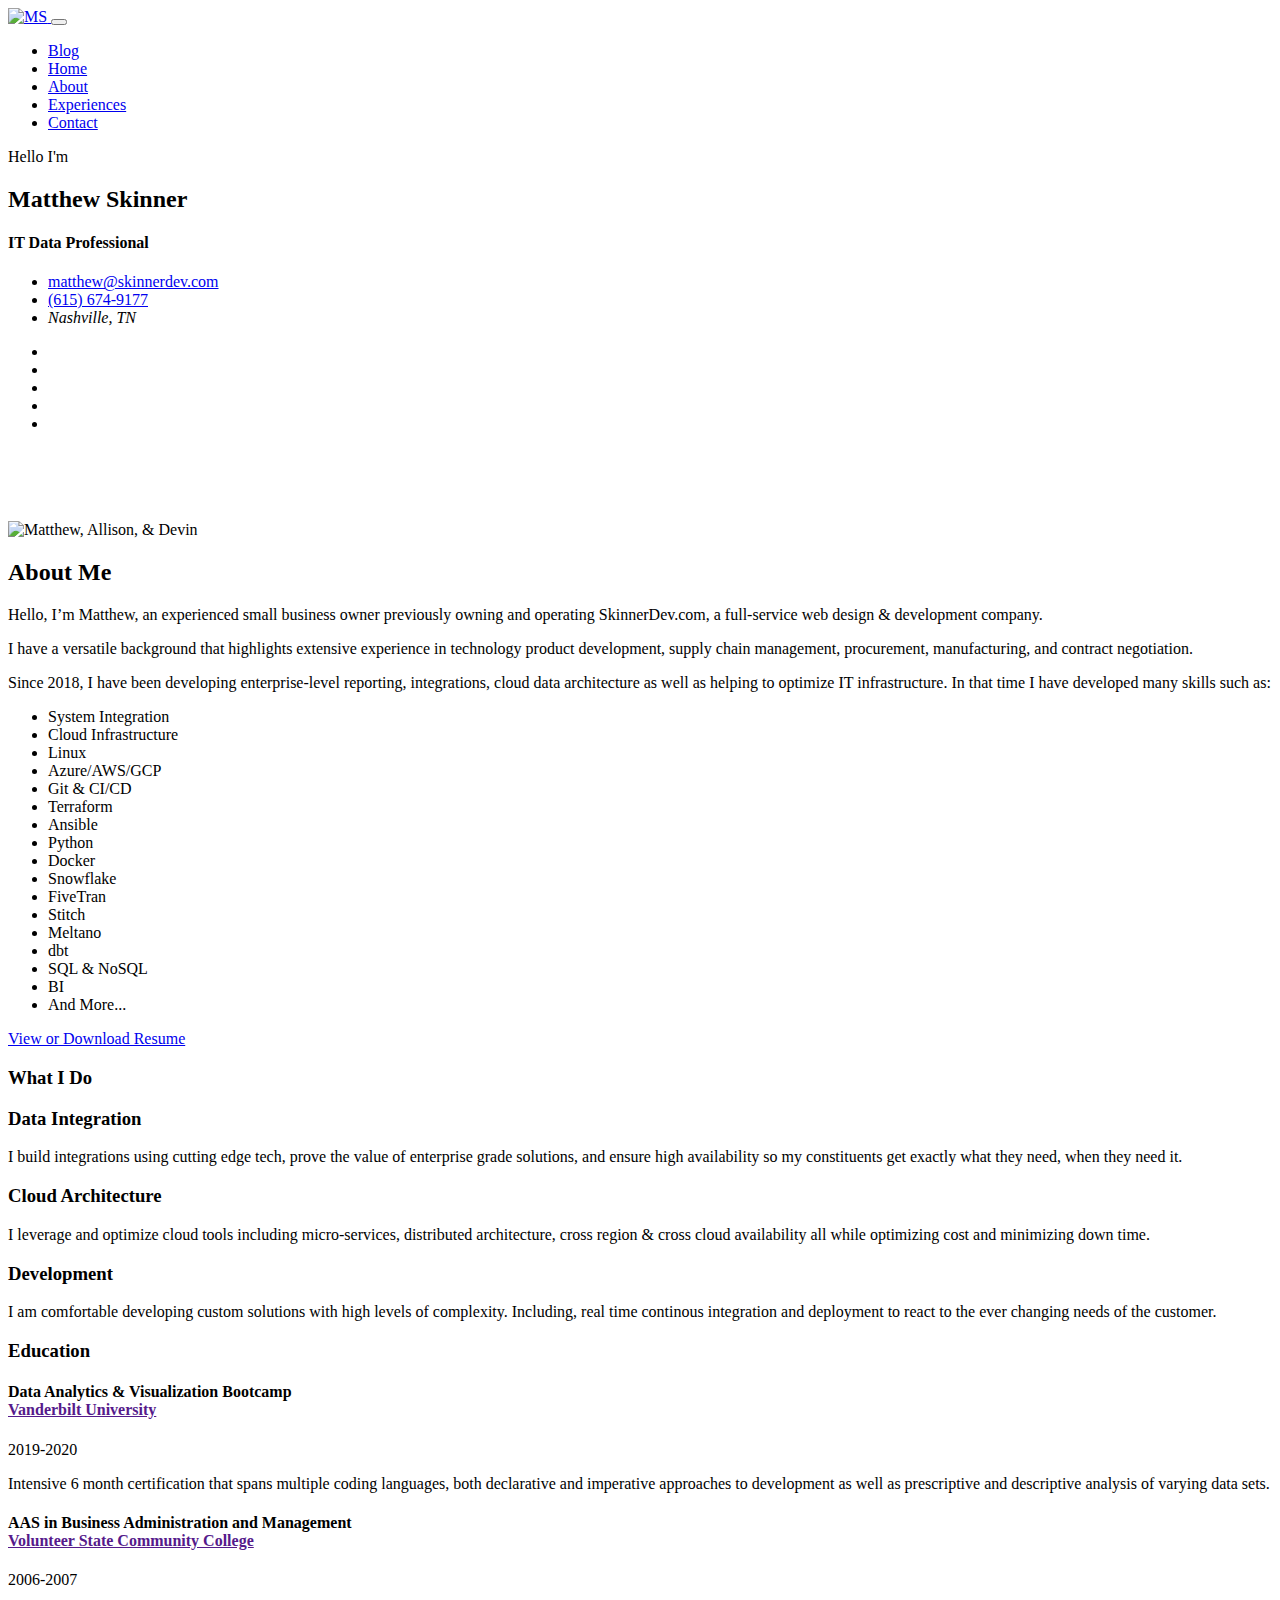
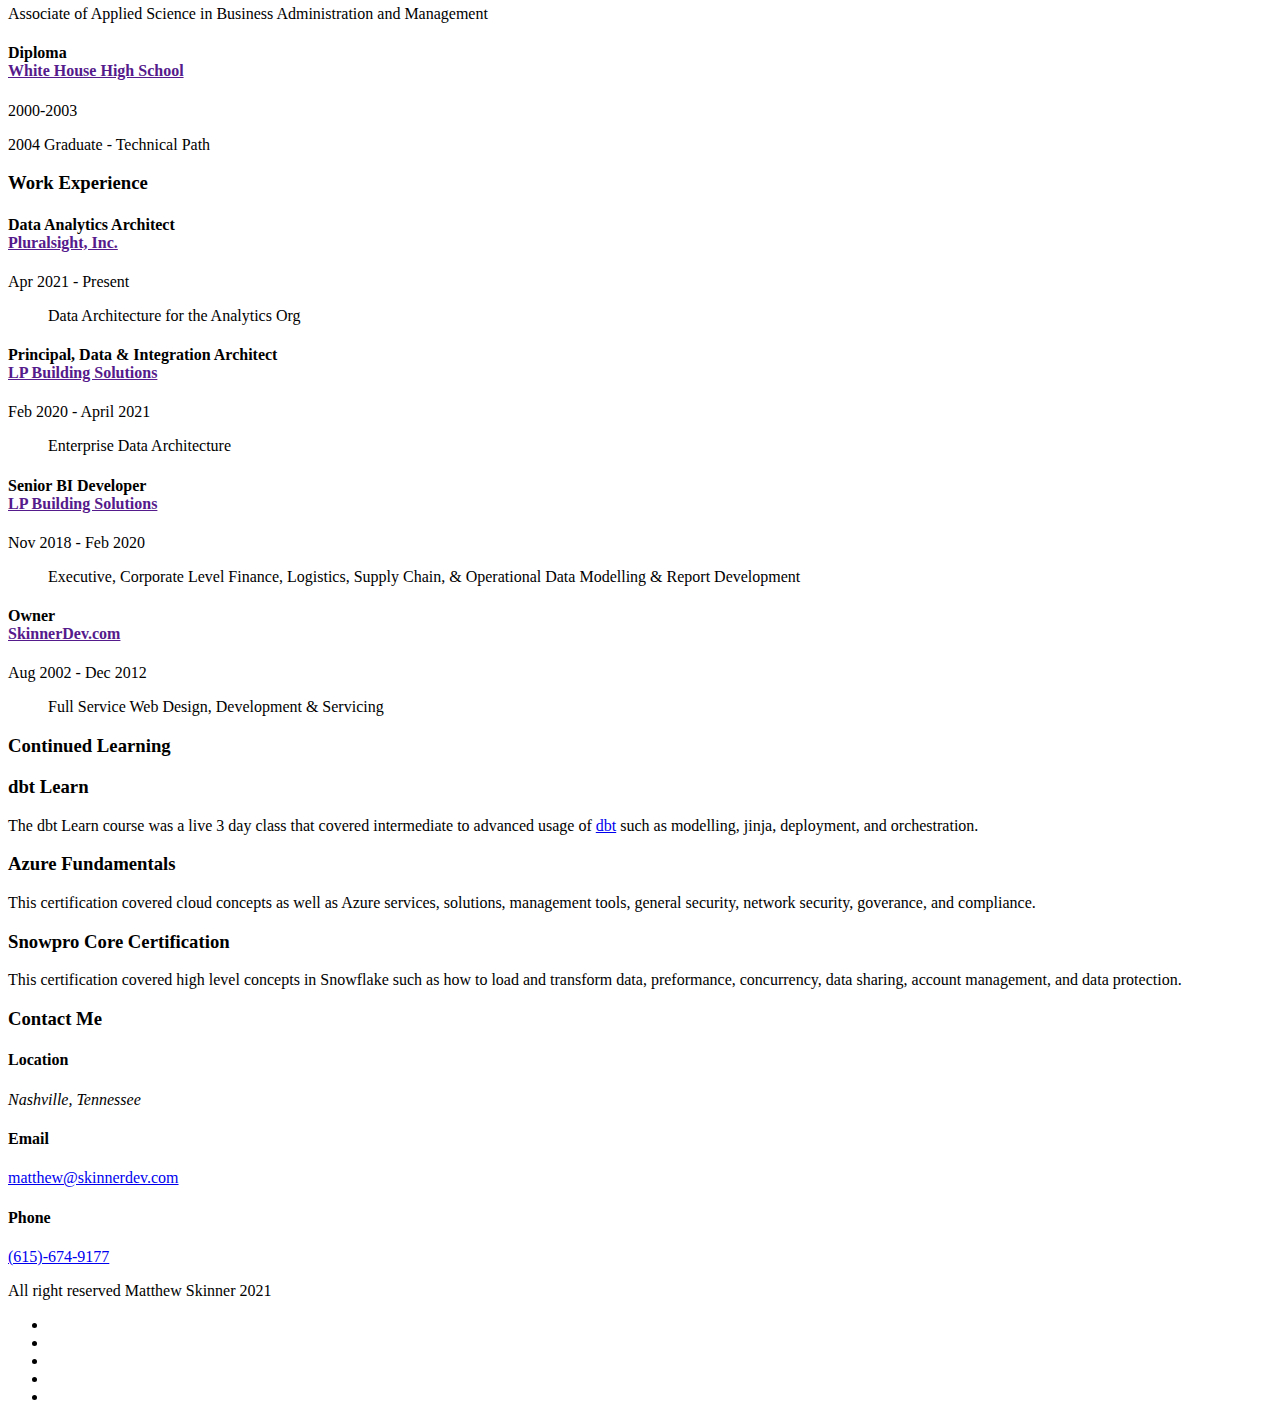
==== index.html @ 31c04289 "Update index.html" ====
<!doctype html>
<html lang="en">
    <head>
        <title>Matthew Skinner - IT Data Professional</title>
        <!-- Required meta tags -->
        <meta charset="utf-8">
        <meta http-equiv="X-UA-Compatible" content="IE=edge">
        <meta name="description" content="Matthew Skinner's Resume & Blog Site" />
        <meta name="keywords" content="data architect, data engineer, developer, python developer, cloud architect, cloud data architect, cv, online cv, resume, online resume, portfolio, professional, professional resume, cv, curriculum vitae, profession curriculum vitae" />
        <meta name="developer" content="Matthew Skinner">
        <meta name="viewport" content="width=device-width, initial-scale=1, shrink-to-fit=no">
        <!-- FAV AND ICONS   -->
        <link rel="shortcut icon" href="images/favicon.ico">
        <link rel="shortcut icon" href="images/apple-icon.png">
        <!-- Google Font-->
        <link href="https://fonts.googleapis.com/css?family=Roboto" rel="stylesheet">
        <!-- Font Awesome -->
        <link rel="stylesheet" href="icons/font-awesome-4.7.0/css/font-awesome.min.css">
        <!-- Bootstrap CSS -->
        <link rel="stylesheet" href="plugins/css/bootstrap.min.css">
        <!-- Animate CSS-->
        <link rel="stylesheet" href="plugins/css/animate.css">
        <!-- Owl Carousel CSS-->
        <link rel="stylesheet" href="plugins/css/owl.css">
        <!-- Fancybox-->
        <link rel="stylesheet" href="plugins/css/jquery.fancybox.min.css">
        <!-- Custom CSS-->
        <link rel="stylesheet" href="css/styles.css">
        <link rel="stylesheet" href="css/responsive.css">
        <!-- Colors -->
        <link rel="alternate stylesheet" href="css/colors/blue.css" title="blue">
        <link rel="stylesheet" href="css/colors/defauld.css" title="defauld">
        <link rel="alternate stylesheet" href="css/colors/green.css" title="green">
        <link rel="alternate stylesheet" href="css/colors/blue-munsell.css" title="blue-munsell">
        <link rel="alternate stylesheet" href="css/colors/orange.css" title="orange">
        <link rel="alternate stylesheet" href="css/colors/purple.css" title="purple">
        <link rel="alternate stylesheet" href="css/colors/slate.css" title="slate">
        <link rel="alternate stylesheet" href="css/colors/yellow.css" title="yellow">
        <!-- Global site tag (gtag.js) - Google Analytics -->
        <script async src="https://www.googletagmanager.com/gtag/js?id=G-ZDE6BPM6Y7"></script>
        <script>
        window.dataLayer = window.dataLayer || [];
        function gtag(){dataLayer.push(arguments);}
        gtag('js', new Date());

        gtag('config', 'G-ZDE6BPM6Y7');
        </script>
    </head>

    <body class="dark-vertion black-bg">
        <!-- Start Loader -->
        <div class="section-loader">
            <div class="loader">
                <div></div>
                <div></div> 
            </div>
        </div>
        <!-- End Loader -->

        <!--
        ===================
           NAVIGATION
        ===================
        -->
        <header class="black-bg mh-header mh-fixed-nav nav-scroll mh-xs-mobile-nav wow fadeInUp" id="mh-header">
            <div class="overlay"></div>
            <div class="container">
                <div class="row">
                    <nav class="navbar navbar-expand-lg mh-nav nav-btn">
                        <a class="navbar-brand" href="https://www.skinnerdev.com">
                            <img src="images/fedalon_logo.ico" alt="MS" class="img-fluid">
                        </a>
                        <button class="navbar-toggler" type="button" data-toggle="collapse" data-target="#navbarSupportedContent" aria-controls="navbarSupportedContent" aria-expanded="false" aria-label="Toggle navigation">
                            <span class="navbar-toggler-icon icon"></span>
                        </button>
                    
                        <div class="collapse navbar-collapse" id="navbarSupportedContent">
                            <ul class="navbar-nav mr-0 ml-auto">
                                <li class="nav-item">
                                    <a class="nav-link" href="https://skinnerdev.com/blog">Blog</a>
                                </li>
                                <li class="nav-item active">
                                    <a class="nav-link" href="#mh-home">Home</a>
                                </li>
                                <li class="nav-item">
                                    <a class="nav-link" href="#mh-about">About</a>
                                </li>                               
                                <li class="nav-item">
                                   <a class="nav-link" href="#mh-experience">Experiences</a>
                                </li>                                                          
                                <li class="nav-item">
                                   <a class="nav-link" href="#mh-contact">Contact</a>
                                </li>
                            </ul>
                        </div>
                    </nav>
                </div>
            </div>
        </header>
        
        <!--
        ===================
            HOME 
        ===================
        -->
        <section class="mh-home" id="mh-home">
            <div class="home-ovimg">
                <div class="container">
                    <div class="row xs-column-reverse section-separator vertical-middle-content home-padding">
                        <div class="col-sm-6">
                            <div class="mh-header-info">
                                <div class="mh-promo wow fadeInUp" data-wow-duration="0.8s" data-wow-delay="0.1s">
                                    <span>Hello I'm</span>
                                </div>
                                
                                <h2 class="wow fadeInUp" data-wow-duration="0.8s" data-wow-delay="0.2s">Matthew Skinner</h2>
                                <h4 class="wow fadeInUp" data-wow-duration="0.8s" data-wow-delay="0.3s">IT Data Professional</h4>
                                
                                <ul>
                                    <li class="wow fadeInUp" data-wow-duration="0.8s" data-wow-delay="0.4s"><i class="fa fa-envelope"></i><a href="mailto:matthew@skinnerdev.com">matthew@skinnerdev.com</a></li>
                                    <li class="wow fadeInUp" data-wow-duration="0.8s" data-wow-delay="0.5s"><i class="fa fa-phone"></i><a href="callto:6156749177">(615) 674-9177</a></li>
                                    <li class="wow fadeInUp" data-wow-duration="0.8s" data-wow-delay="0.6s"><i class="fa fa-map-marker"></i><address>Nashville, TN</address></li>
                                </ul>                                
                                <ul class="social-icon wow fadeInUp" data-wow-duration="0.8s" data-wow-delay="0.7s">
                                    <li><a href="mailto:matthew@skinnerdev.com" target="_blank"><i class="fa fa-envelope"></i></a></li>
                                    <li><a href="https://www.linkedin.com/in/skinner1985/" target="_blank"><i class="fa fa-linkedin"></i></a></li>
                                    <li><a href="https://github.com/skinnms" target="_blank"><i class="fa fa-github"></i></a></li>
                                    <li><a href="https://getdbt.slack.com/team/U0153PC22NP" target="_blank"><i class="fa fa-slack" aria-hidden="true"></i></a></li>
                                    <li><a href="https://github.com/skinnms/skinnerdev" target="_blank"><i class="fa fa-code"></i></a></li>
                                </ul>
                            </div>
                        </div>
                        <div class="col-sm-6">
                            <div class="hero-img wow fadeInUp" data-wow-duration="0.8s" data-wow-delay="0.6s">
                                <div class="img-border">
                                    <img src="images/hero.png" alt=""  class="img-fluid">
                                </div>
                            </div>
                        </div>
                    </div>
                </div>
            </div>
        </section>   
        
        <!--
        ==================
            ABOUT
        =================
        -->
        <section class="mh-about" id="mh-about">
            <div class="container">
                <div class="row section-separator">
                    <div class="col-sm-3 col-md-6">
                        <div class="mh-about-img shadow-2 wow fadeInUp" data-wow-duration="0.8s" data-wow-delay="0.4s">
                            <br><br><br>
                            <img src="images/ab-img.png" alt="Matthew, Allison, & Devin" class="img-fluid">
                        </div>
                    </div>
                    <div class="col-sm-12 col-md-6">
                        <div class="mh-about-inner">
                            <h2 class="wow fadeInUp" data-wow-duration="0.8s" data-wow-delay="0.1s">About Me</h2>
                            <p class="wow fadeInUp" data-wow-duration="0.8s" data-wow-delay="0.2s">Hello, I’m Matthew, 
                                an experienced small business owner previously owning and operating SkinnerDev.com, 
                                a full-service web design & development company.</p>
                            <p class="wow fadeInUp" data-wow-duration="0.8s" data-wow-delay="0.2s">I have a versatile 
                                background that highlights extensive experience in technology product development, supply 
                                chain management, procurement, manufacturing, and contract negotiation.</p>
                            <p class="wow fadeInUp" data-wow-duration="0.8s" data-wow-delay="0.2s">Since 2018, 
                                I have been developing enterprise-level reporting, integrations, cloud data architecture
                                as well as helping to optimize IT infrastructure. In that time I have 
                                developed many skills such as:</p>
                            <div class="mh-about-tag wow fadeInUp" data-wow-duration="0.8s" data-wow-delay="0.3s">
                                <ul>
                                    <li><span>System Integration</span></li>
                                    <li><span>Cloud Infrastructure</span></li>
                                    <li><span>Linux</span></li>
                                    <li><span>Azure/AWS/GCP</span></li>
                                    <li><span>Git & CI/CD</span></li>
                                    <li><span>Terraform</span></li>
                                    <li><span>Ansible</span></li>
                                    <li><span>Python</span></li>
                                    <li><span>Docker</span></li>
                                    <li><span>Snowflake</span></li>
                                    <li><span>FiveTran</span></li>
                                    <li><span>Stitch</span></li>
                                    <li><span>Meltano</span></li>
                                    <li><span>dbt</span></li>
                                    <li><span>SQL & NoSQL</span></li>
                                    <li><span>BI</span></li>
                                    <li><span>And More...</span></li>
                                </ul>
                            </div>
                            <a href="files/mss.pdf" target="_blank" class="btn btn-fill wow fadeInUp" data-wow-duration="0.8s" data-wow-delay="0.4s">View or Download Resume<i class="fa fa-download"></i></a>
                        </div>
                    </div>
                </div>
            </div>
        </section>
        
        <!--
        ===================
           What I Do
        ===================
        -->
        <section class="mh-service">
            <div class="container">
                <div class="row section-separator">
                    <div class="col-sm-12 text-center section-title wow fadeInUp" data-wow-duration="0.8s" data-wow-delay="0.2s">
                        <h3>What I Do</h3>
                    </div>
                    <div class="col-sm-4">
                        <div class="mh-service-item shadow-1 dark-bg wow fadeInUp" data-wow-duration="0.8s" data-wow-delay="0.3s">
                            <i class="fa fa-bullseye purple-color"></i>
                            <h3>Data Integration</h3>
                            <p>
                                I build integrations using cutting edge tech, 
                                prove the value of enterprise grade solutions, and ensure 
                                high availability so my constituents 
                                get exactly what they need, when they need it.
                            </p>
                        </div>
                    </div>
                    <div class="col-sm-4">
                        <div class="mh-service-item shadow-1 dark-bg wow fadeInUp" data-wow-duration="0.8s" data-wow-delay="0.7s">
                            <i class="fa fa-object-ungroup sky-color"></i>
                            <h3>Cloud Architecture</h3>
                            <p>
                                I leverage and optimize cloud tools including micro-services, 
                                distributed architecture, cross region & cross cloud availability
                                all while optimizing cost and minimizing down time.
                            </p>
                        </div>
                    </div>
                    <div class="col-sm-4">
                        <div class="mh-service-item shadow-1 dark-bg wow fadeInUp" data-wow-duration="0.8s" data-wow-delay="0.5s">
                            <i class="fa fa-code iron-color"></i>
                            <h3>Development</h3>
                            <p>
                                I am comfortable developing custom solutions with high levels of complexity. 
                                Including, real time continous integration and deployment to react to the 
                                ever changing needs of the customer.
                            </p>
                        </div>
                    </div>
                </div>
            </div>
        </section>
        
        <!--
        ===================
           EXPERIENCES
        ===================
        -->
        <section class="mh-experince" id="mh-experience">
            <div class="bolor-overlay">
                <div class="container">
                    <div class="row section-separator">
                        <div class="col-sm-12 col-md-6">
                            <div class="mh-education">
                                 <h3 class="wow fadeInUp" data-wow-duration="0.8s" data-wow-delay="0.2s">Education</h3>
                                <div class="mh-education-deatils">
                                    <!-- Education Institutes-->
                                    <div class="mh-education-item dark-bg wow fadeInUp" data-wow-duration="0.8s" data-wow-delay="0.3s">
                                        <h4>Data Analytics & Visualization Bootcamp<a href=""><br>Vanderbilt University</a></h4>
                                        <div class="mh-eduyear">2019-2020</div>
                                        <p>Intensive 6 month certification that spans multiple coding languages, both declarative and imperative approaches to development as well as prescriptive and descriptive analysis of varying data sets. </p>
                                    </div>                                
                                    <!-- Education Institutes-->
                                    <div class="mh-education-item dark-bg wow fadeInUp" data-wow-duration="0.8s" data-wow-delay="0.5s">
                                        <h4>AAS in Business Administration and Management<a href=""><br>Volunteer State Community College</a></h4>
                                        <div class="mh-eduyear">2006-2007</div>
                                        <p>Associate of Applied Science in Business Administration and Management</p>
                                    </div>                                
                                    <!-- Education Institutes-->
                                    <div class="mh-education-item dark-bg wow fadeInUp" data-wow-duration="0.8s" data-wow-delay="0.6s">
                                        <h4>Diploma<a href=""><br>White House High School</a></h4>
                                        <div class="mh-eduyear">2000-2003</div>
                                        <p>2004 Graduate - Technical Path</p>
                                    </div>
                                </div>
                            </div>
                        </div>
                        <div class="col-sm-12 col-md-6">
                            <div class="mh-work">
                                 <h3>Work Experience</h3>
                                <div class="mh-experience-deatils">
                                    <!-- Employer-->
                                    <div class="mh-work-item dark-bg wow fadeInUp" data-wow-duration="0.8s" data-wow-delay="0.4s">
                                        <h4>Data Analytics Architect<a href=""><br>Pluralsight, Inc.</a></h4>
                                        <div class="mh-eduyear">Apr 2021 - Present</div>
                                        <ul class="work-responsibility">
                                            <p>Data Architecture for the Analytics Org</p>
                                        </ul>
                                    </div>    
                                    <!-- Employer-->
                                    <div class="mh-work-item dark-bg wow fadeInUp" data-wow-duration="0.8s" data-wow-delay="0.4s">
                                        <h4>Principal, Data & Integration Architect<a href=""><br>LP Building Solutions</a></h4>
                                        <div class="mh-eduyear">Feb 2020 - April 2021</div>
                                        <ul class="work-responsibility">
                                            <p>Enterprise Data Architecture</p>
                                        </ul>
                                    </div>                                
                                    <!-- Employer-->
                                    <div class="mh-work-item dark-bg wow fadeInUp" data-wow-duration="0.8s" data-wow-delay="0.6s">
                                        <h4>Senior BI Developer <a href=""><br>LP Building Solutions</a></h4>
                                        <div class="mh-eduyear">Nov 2018 - Feb 2020</div>
                                        <ul class="work-responsibility">
                                            <p>Executive, Corporate Level Finance, Logistics, Supply Chain, & Operational Data Modelling & Report Development</p>
                                        </ul>
                                    </div>                                
                                    <!-- Employer-->
                                    <div class="mh-work-item dark-bg wow fadeInUp" data-wow-duration="0.8s" data-wow-delay="0.7s">
                                        <h4>Owner <a href=""><br>SkinnerDev.com</a></h4>
                                        <div class="mh-eduyear">Aug 2002 - Dec 2012</div>
                                        <ul class="work-responsibility">
                                            <p>Full Service Web Design, Development & Servicing</p>
                                        </ul>
                                    </div>
                                </div>
                            </div>
                        </div>
                    </div>
                </div>
            </div>
        </section>


        <!--
        ===================
           SERVICE
        ===================
        -->
        <section class="mh-service">
            <div class="container">
                <div class="row section-separator">
                    <div class="col-sm-12 text-center section-title wow fadeInUp" data-wow-duration="0.8s" data-wow-delay="0.2s">
                        <h3>Continued Learning</h3>
                    </div>
                    <div class="col-sm-4">
                        <div class="mh-service-item shadow-1 dark-bg wow fadeInUp" data-wow-duration="0.8s" data-wow-delay="0.3s">
                            <h3>dbt Learn</h3>
                            <p>
                                The dbt Learn course was a live 3 day class that covered intermediate to advanced usage of <a href="https://docs.getdbt.com/">dbt</a>
                                such as modelling, jinja, deployment, and orchestration.
                            </p>
                        </div>
                    </div>
                    <div class="col-sm-4">
                        <div class="mh-service-item shadow-1 dark-bg wow fadeInUp" data-wow-duration="0.8s" data-wow-delay="0.7s">
                            <h3>Azure Fundamentals</h3>
                            <p>
                                This certification covered cloud concepts as well as Azure services, solutions, management tools,
                                general security, network security, goverance, and compliance.
                            </p>
                        </div>
                    </div>
                    <div class="col-sm-4">
                        <div class="mh-service-item shadow-1 dark-bg wow fadeInUp" data-wow-duration="0.8s" data-wow-delay="0.5s">
                            <h3>Snowpro Core Certification</h3>
                            <p>
                                This certification covered high level concepts in Snowflake such as how to load and transform data, 
                                preformance, concurrency, data sharing, account management, and data protection. 
                            </p>
                        </div>
                </div>
            </div>
        </section>


        <!--
        ===================
            BLOG
        ===================
        -->
        <!--
        <section class="mh-blog" id="mh-blog">
            <div class="container">
                <div class="row section-separator">
                    <div class="col-sm-12 section-title wow fadeInUp" data-wow-duration="0.8s" data-wow-delay="0.2s">
                        <h3>Featured Posts</h3>
                    </div>
                    <div class="col-sm-12 col-md-4">
                            <div class="mh-blog-item dark-bg wow fadeInUp" data-wow-duration="0.8s" data-wow-delay="0.3s">
                            <img src="images/b-3.png" alt="" class="img-fluid">
                            <div class="blog-inner">
                                <h2><a href="blog-single.html">Building a Persistent Data Pipeline</a></h2>
                                <div class="mh-blog-post-info">
                                    <ul>
                                        <li><strong>Posted On</strong><a href="">01/19/21</a></li>
                                    </ul>
                                </div>
                                <p>Let's start creating a data product instead of a data warehouse.</p>
                                <a href="blog-single.html">Read More</a>
                            </div>
                        </div>
                    </div>
                    <div class="col-sm-12 col-md-4">
                        <div class="mh-blog-item dark-bg wow fadeInUp" data-wow-duration="0.8s" data-wow-delay="0.5s">
                            <img src="images/b-2.png" alt="" class="img-fluid">
                            <div class="blog-inner">
                                <h2><a href="blog-single.html">Proportion are what’s really needed</a></h2>
                                <div class="mh-blog-post-info">
                                    <ul>
                                        <li><strong>Posted On</strong><a href="">24.11.19</a></li>
                                    </ul>
                                </div>
                                <p>It is a long established fact that a reader will be distracted by the readable content of a page when looking at its layout</p>
                                <a href="blog-single.html">Read More</a>
                            </div>
                        </div>
                    </div>
                    <div class="col-sm-12 col-md-4">
                        <div class="mh-blog-item dark-bg wow fadeInUp" data-wow-duration="0.8s" data-wow-delay="0.7s">
                            <img src="images/b-1.png" alt="" class="img-fluid">
                            <div class="blog-inner">
                                <h2><a href="blog-single.html">Mounts of paper work to remember the way</a></h2>
                                <div class="mh-blog-post-info">
                                    <ul>
                                        <li><strong>Posted On</strong><a href="">24.11.19</a></li>
                                    </ul>
                                </div>
                                <p>It is a long established fact that a reader will be distracted by the readable content of a page when looking at its layout</p>
                                <a href="blog-single.html">Read More</a>
                            </div>
                        </div>
                    </div>
                </div>
            </div>
        </section>
    -->
        
        <!--
        ===================
           FOOTER 1
        ===================
        -->
        <footer class="mh-footer" id="mh-contact">
            <div class="map-image image-bg">
                <div class="container">
                    <div class="row section-separator">
                        <div class="col-sm-12 section-title wow fadeInUp" data-wow-duration="0.8s" data-wow-delay="0.2s">
                            <h3>Contact Me</h3>
                        </div>
                        <div class="col-sm-12 mh-footer-address">
                            <div class="row">
                                <div class="col-sm-12 col-md-4">
                                    <div class="mh-address-footer-item dark-bg shadow-1 wow fadeInUp" data-wow-duration="0.8s" data-wow-delay="0.3s">
                                        <div class="each-icon">
                                            <i class="fa fa-location-arrow"></i>
                                        </div>
                                        <div class="each-info">
                                            <h4>Location</h4>
                                            <address>
                                                Nashville, Tennessee
                                            </address>
                                        </div>
                                    </div>
                                </div>
                                <div class="col-sm-12 col-md-4">
                                    <div class="mh-address-footer-item dark-bg shadow-1 wow fadeInUp" data-wow-duration="0.8s" data-wow-delay="0.5s">
                                        <div class="each-icon">
                                            <i class="fa fa-envelope-o"></i>
                                        </div>
                                        <div class="each-info">
                                            <h4>Email</h4>
                                            <a href="mailto:matthew@skinnerdev.com">matthew@skinnerdev.com</a><br>
                                        </div>
                                    </div>
                                </div>
                                <div class="col-sm-12 col-md-4">
                                    <div class="mh-address-footer-item dark-bg shadow-1 wow fadeInUp" data-wow-duration="0.8s" data-wow-delay="0.7s">
                                        <div class="each-icon">
                                            <i class="fa fa-phone"></i>
                                        </div>
                                        <div class="each-info">
                                            <h4>Phone</h4>
                                            <a href="callto:(880)-8976-987">(615)-674-9177</a>
                                        </div>
                                    </div>
                                </div>
                            </div>
                        </div>
                        <div class="col-sm-12 mh-copyright wow fadeInUp" data-wow-duration="0.8s" data-wow-delay="0.3s">
                            <div class="row">
                                <div class="col-sm-6">
                                    <div class="text-left text-xs-center">
                                        <p>All right reserved Matthew Skinner 2021</p>
                                    </div>
                                </div>
                                <div class="col-sm-6">
                                    <ul class="social-icon">
                                        <li><a href="mailto:matthew@skinnerdev.com"><i class="fa fa-envelope"></i></a></li>
                                        <li><a href="https://www.linkedin.com/in/skinner1985/" target="_blank"><i class="fa fa-linkedin"></i></a></li>
                                        <li><a href="https://github.com/skinnms" target="_blank"><i class="fa fa-github"></i></a></li>
                                        <li><a href="https://getdbt.slack.com/team/U0153PC22NP" target="_blank"><i class="fa fa-slack" aria-hidden="true"></i></a></li>
                                        <li><a href="https://github.com/skinnms/skinnerdev" target="_blank"><i class="fa fa-code"></i></a></li>
                                    </ul>
                                </div>
                            </div>
                        </div>
                    </div>
                </div>
            </div>
        </footer>     

    <!--
    ==============
    * JS Files *
    ==============
    -->
    
    <!-- jQuery first, then Popper.js, then Bootstrap JS -->
    
    <!-- jQuery -->
    <script src="plugins/js/jquery.min.js"></script>
    <!-- popper -->
    <script src="plugins/js/popper.min.js"></script>
    <!-- bootstrap -->
    <script src="plugins/js/bootstrap.min.js"></script>
    <!-- owl carousel -->
    <script src="plugins/js/owl.carousel.js"></script>
    <!-- validator -->
    <script src="plugins/js/validator.min.js"></script>
    <!-- wow -->
    <script src="plugins/js/wow.min.js"></script>
    <!-- mixin js-->
    <script src="plugins/js/jquery.mixitup.min.js"></script>
    <!-- circle progress-->
    <script src="plugins/js/circle-progress.js"></script>
    <!-- jquery nav -->
    <script src="plugins/js/jquery.nav.js"></script>
    <!-- Fancybox js-->
    <script src="plugins/js/jquery.fancybox.min.js"></script>
    <!-- isotope js-->
    <script src="plugins/js/isotope.pkgd.js"></script>
    <script src="plugins/js/packery-mode.pkgd.js"></script>
    <!-- Map api -->
    <script src="https://maps.googleapis.com/maps/api/js?key=AIzaSyBXz5Q819kct1oL6J2HmXh2MOqREycO0J4"></script>
    <!-- Custom Scripts-->
    <script src="js/map-init.js"></script>
    <script src="js/custom-scripts.js"></script>
</body>
</html>
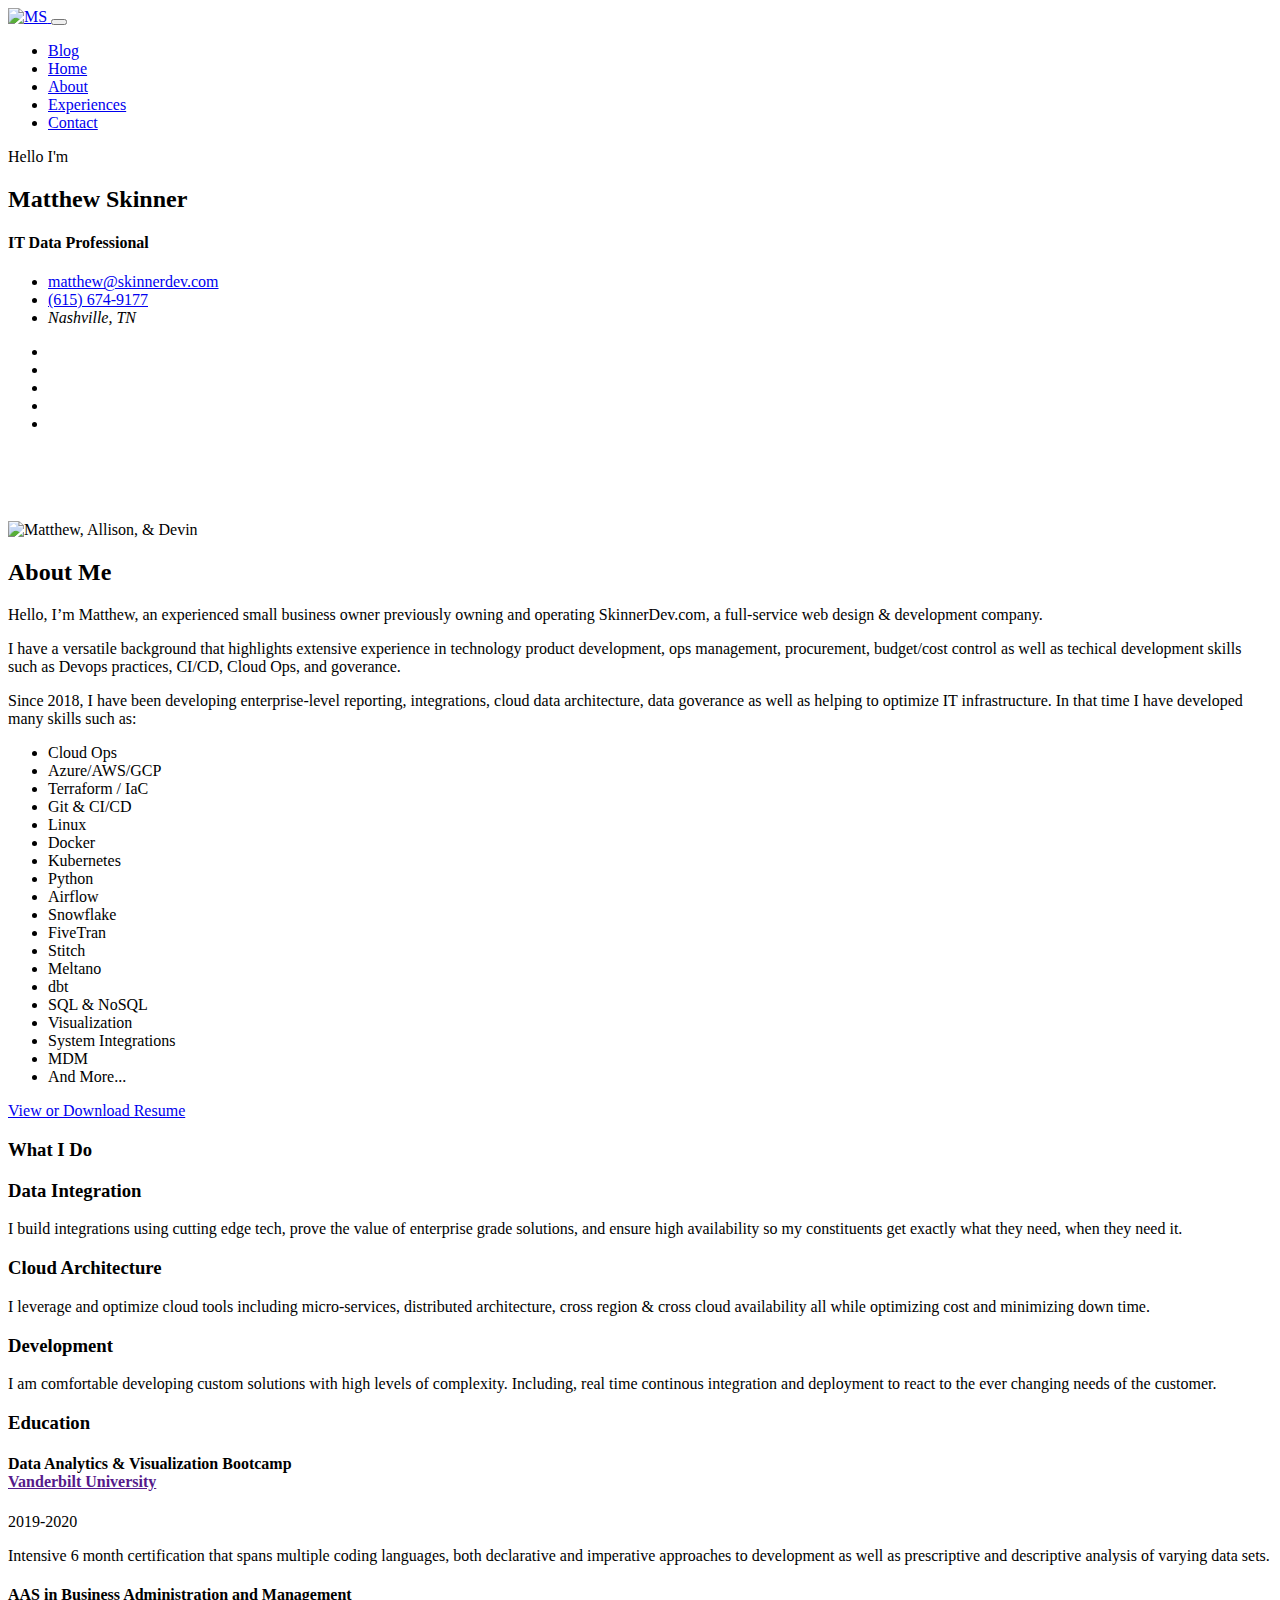
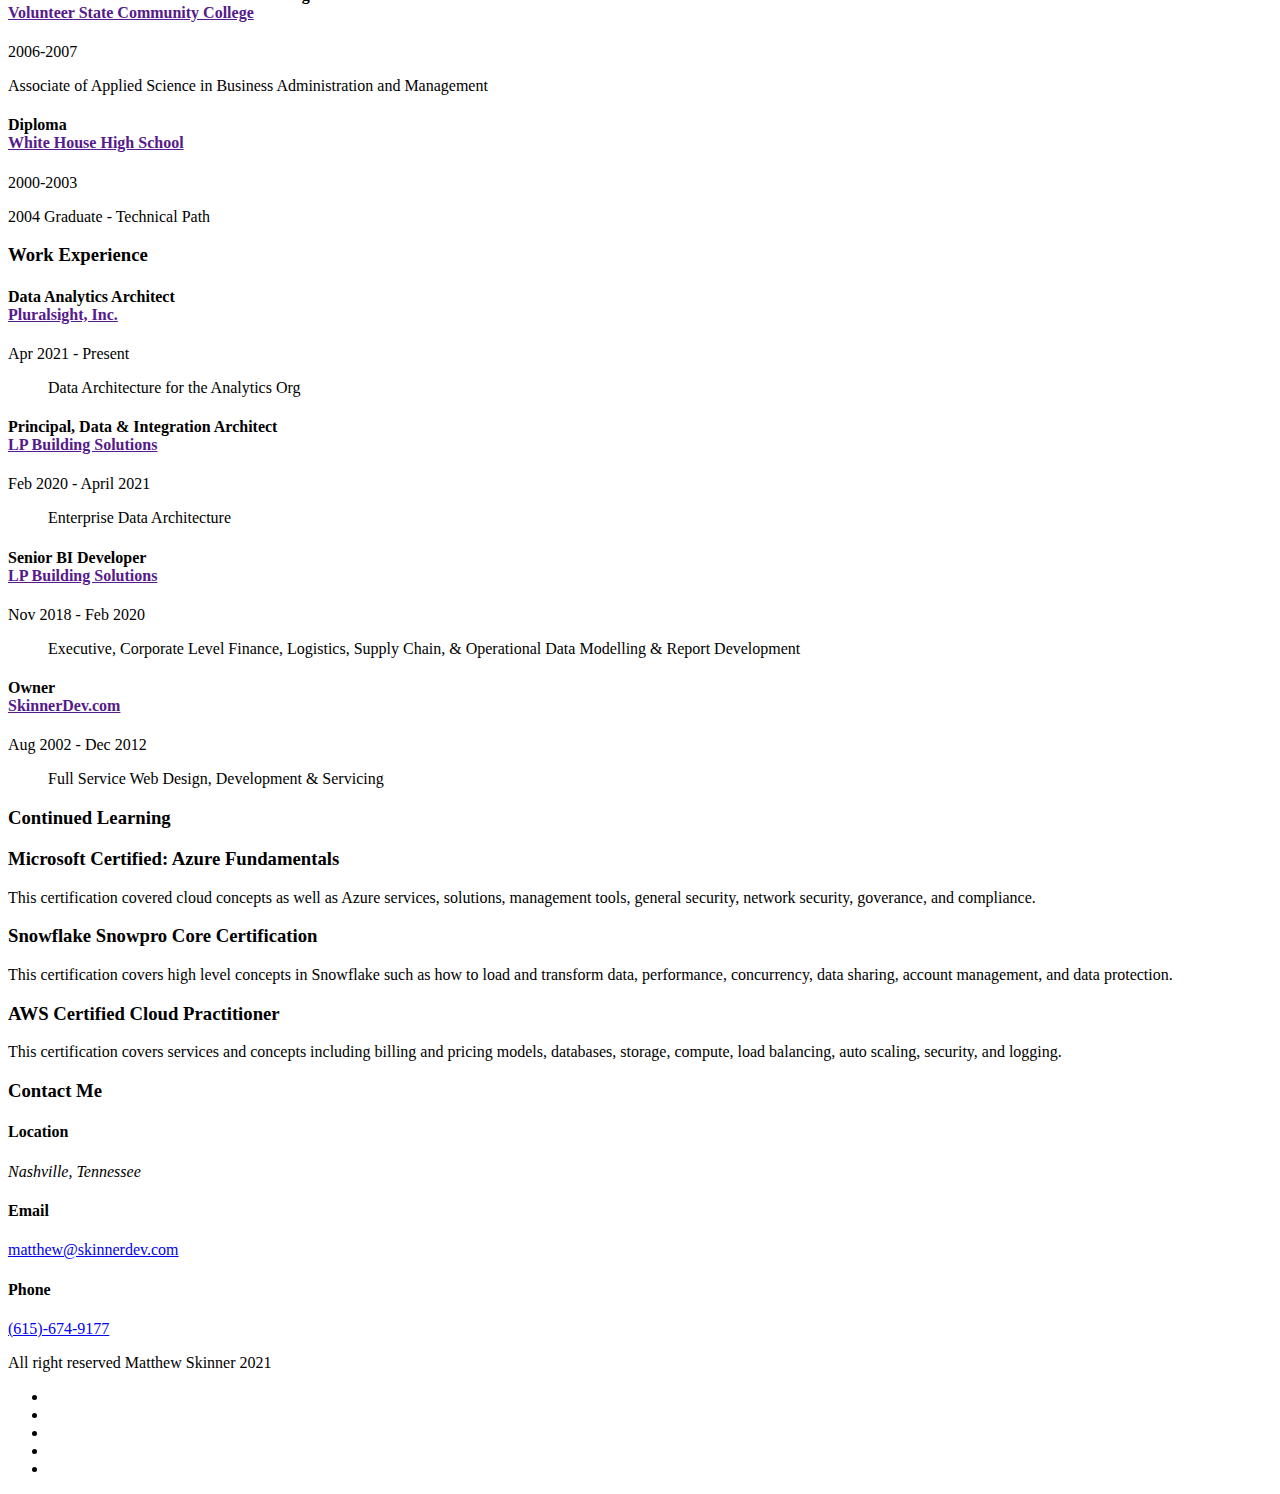
==== commit f48fb281: "updating resume and certs" ====
--- a/index.html
+++ b/index.html
@@ -163,30 +163,33 @@
                                 an experienced small business owner previously owning and operating SkinnerDev.com, 
                                 a full-service web design & development company.</p>
                             <p class="wow fadeInUp" data-wow-duration="0.8s" data-wow-delay="0.2s">I have a versatile 
-                                background that highlights extensive experience in technology product development, supply 
-                                chain management, procurement, manufacturing, and contract negotiation.</p>
+                                background that highlights extensive experience in technology product development, ops management, 
+                                procurement, budget/cost control as well as techical development skills such as Devops practices, 
+                                CI/CD, Cloud Ops, and goverance.</p>
                             <p class="wow fadeInUp" data-wow-duration="0.8s" data-wow-delay="0.2s">Since 2018, 
-                                I have been developing enterprise-level reporting, integrations, cloud data architecture
-                                as well as helping to optimize IT infrastructure. In that time I have 
+                                I have been developing enterprise-level reporting, integrations, cloud data architecture,
+                                data goverance as well as helping to optimize IT infrastructure. In that time I have 
                                 developed many skills such as:</p>
                             <div class="mh-about-tag wow fadeInUp" data-wow-duration="0.8s" data-wow-delay="0.3s">
                                 <ul>
-                                    <li><span>System Integration</span></li>
-                                    <li><span>Cloud Infrastructure</span></li>
+                                    <li><span>Cloud Ops</span></li>
+                                    <li><span>Azure/AWS/GCP</span></li>
+                                    <li><span>Terraform / IaC</span></li>
+                                    <li><span>Git & CI/CD</span></li>
                                     <li><span>Linux</span></li>
-                                    <li><span>Azure/AWS/GCP</span></li>
-                                    <li><span>Git & CI/CD</span></li>
-                                    <li><span>Terraform</span></li>
-                                    <li><span>Ansible</span></li>
+                                    <li><span>Docker</span></li>
+                                    <li><span>Kubernetes</span></li>
                                     <li><span>Python</span></li>
-                                    <li><span>Docker</span></li>
+                                    <li><span>Airflow</span></li>
                                     <li><span>Snowflake</span></li>
                                     <li><span>FiveTran</span></li>
                                     <li><span>Stitch</span></li>
                                     <li><span>Meltano</span></li>
                                     <li><span>dbt</span></li>
                                     <li><span>SQL & NoSQL</span></li>
-                                    <li><span>BI</span></li>
+                                    <li><span>Visualization</span></li>
+                                    <li><span>System Integrations</span></li>
+                                    <li><span>MDM</span></li>
                                     <li><span>And More...</span></li>
                                 </ul>
                             </div>
@@ -337,17 +340,8 @@
                         <h3>Continued Learning</h3>
                     </div>
                     <div class="col-sm-4">
-                        <div class="mh-service-item shadow-1 dark-bg wow fadeInUp" data-wow-duration="0.8s" data-wow-delay="0.3s">
-                            <h3>dbt Learn</h3>
-                            <p>
-                                The dbt Learn course was a live 3 day class that covered intermediate to advanced usage of <a href="https://docs.getdbt.com/">dbt</a>
-                                such as modelling, jinja, deployment, and orchestration.
-                            </p>
-                        </div>
-                    </div>
-                    <div class="col-sm-4">
                         <div class="mh-service-item shadow-1 dark-bg wow fadeInUp" data-wow-duration="0.8s" data-wow-delay="0.7s">
-                            <h3>Azure Fundamentals</h3>
+                            <h3>Microsoft Certified: Azure Fundamentals</h3>
                             <p>
                                 This certification covered cloud concepts as well as Azure services, solutions, management tools,
                                 general security, network security, goverance, and compliance.
@@ -356,78 +350,25 @@
                     </div>
                     <div class="col-sm-4">
                         <div class="mh-service-item shadow-1 dark-bg wow fadeInUp" data-wow-duration="0.8s" data-wow-delay="0.5s">
-                            <h3>Snowpro Core Certification</h3>
-                            <p>
-                                This certification covered high level concepts in Snowflake such as how to load and transform data, 
-                                preformance, concurrency, data sharing, account management, and data protection. 
-                            </p>
-                        </div>
-                </div>
+                            <h3>Snowflake Snowpro Core Certification</h3>
+                            <p>
+                                This certification covers high level concepts in Snowflake such as how to load and transform data, 
+                                performance, concurrency, data sharing, account management, and data protection.
+                            </p>
+                        </div>
+                    </div>
+                    <div class="col-sm-4">
+                        <div class="mh-service-item shadow-1 dark-bg wow fadeInUp" data-wow-duration="0.8s" data-wow-delay="0.3s">
+                            <h3>AWS Certified Cloud Practitioner</h3>
+                            <p>
+                                This certification covers services and concepts including billing and pricing models, databases, storage, compute,
+                                load balancing, auto scaling, security, and logging.
+                            </p>
+                        </div>
+                    </div>
             </div>
         </section>
 
-
-        <!--
-        ===================
-            BLOG
-        ===================
-        -->
-        <!--
-        <section class="mh-blog" id="mh-blog">
-            <div class="container">
-                <div class="row section-separator">
-                    <div class="col-sm-12 section-title wow fadeInUp" data-wow-duration="0.8s" data-wow-delay="0.2s">
-                        <h3>Featured Posts</h3>
-                    </div>
-                    <div class="col-sm-12 col-md-4">
-                            <div class="mh-blog-item dark-bg wow fadeInUp" data-wow-duration="0.8s" data-wow-delay="0.3s">
-                            <img src="images/b-3.png" alt="" class="img-fluid">
-                            <div class="blog-inner">
-                                <h2><a href="blog-single.html">Building a Persistent Data Pipeline</a></h2>
-                                <div class="mh-blog-post-info">
-                                    <ul>
-                                        <li><strong>Posted On</strong><a href="">01/19/21</a></li>
-                                    </ul>
-                                </div>
-                                <p>Let's start creating a data product instead of a data warehouse.</p>
-                                <a href="blog-single.html">Read More</a>
-                            </div>
-                        </div>
-                    </div>
-                    <div class="col-sm-12 col-md-4">
-                        <div class="mh-blog-item dark-bg wow fadeInUp" data-wow-duration="0.8s" data-wow-delay="0.5s">
-                            <img src="images/b-2.png" alt="" class="img-fluid">
-                            <div class="blog-inner">
-                                <h2><a href="blog-single.html">Proportion are what’s really needed</a></h2>
-                                <div class="mh-blog-post-info">
-                                    <ul>
-                                        <li><strong>Posted On</strong><a href="">24.11.19</a></li>
-                                    </ul>
-                                </div>
-                                <p>It is a long established fact that a reader will be distracted by the readable content of a page when looking at its layout</p>
-                                <a href="blog-single.html">Read More</a>
-                            </div>
-                        </div>
-                    </div>
-                    <div class="col-sm-12 col-md-4">
-                        <div class="mh-blog-item dark-bg wow fadeInUp" data-wow-duration="0.8s" data-wow-delay="0.7s">
-                            <img src="images/b-1.png" alt="" class="img-fluid">
-                            <div class="blog-inner">
-                                <h2><a href="blog-single.html">Mounts of paper work to remember the way</a></h2>
-                                <div class="mh-blog-post-info">
-                                    <ul>
-                                        <li><strong>Posted On</strong><a href="">24.11.19</a></li>
-                                    </ul>
-                                </div>
-                                <p>It is a long established fact that a reader will be distracted by the readable content of a page when looking at its layout</p>
-                                <a href="blog-single.html">Read More</a>
-                            </div>
-                        </div>
-                    </div>
-                </div>
-            </div>
-        </section>
-    -->
         
         <!--
         ===================
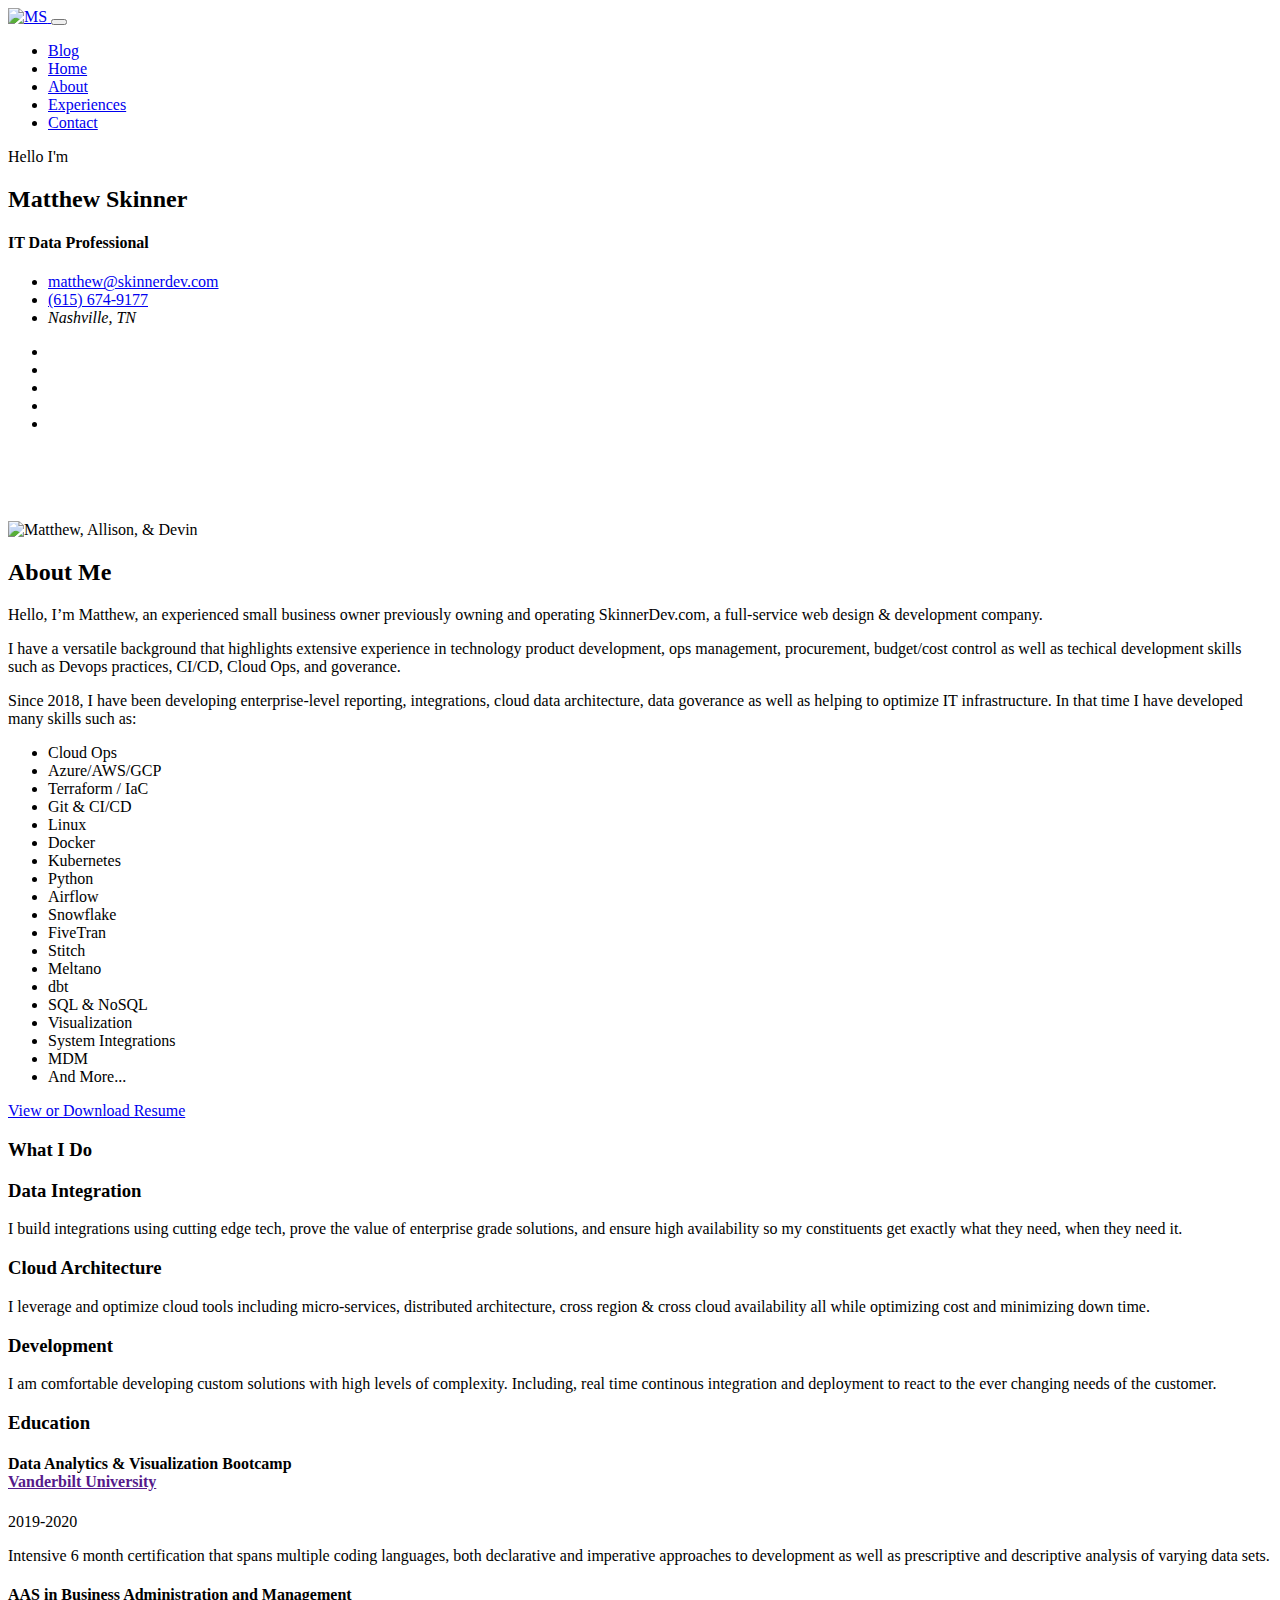
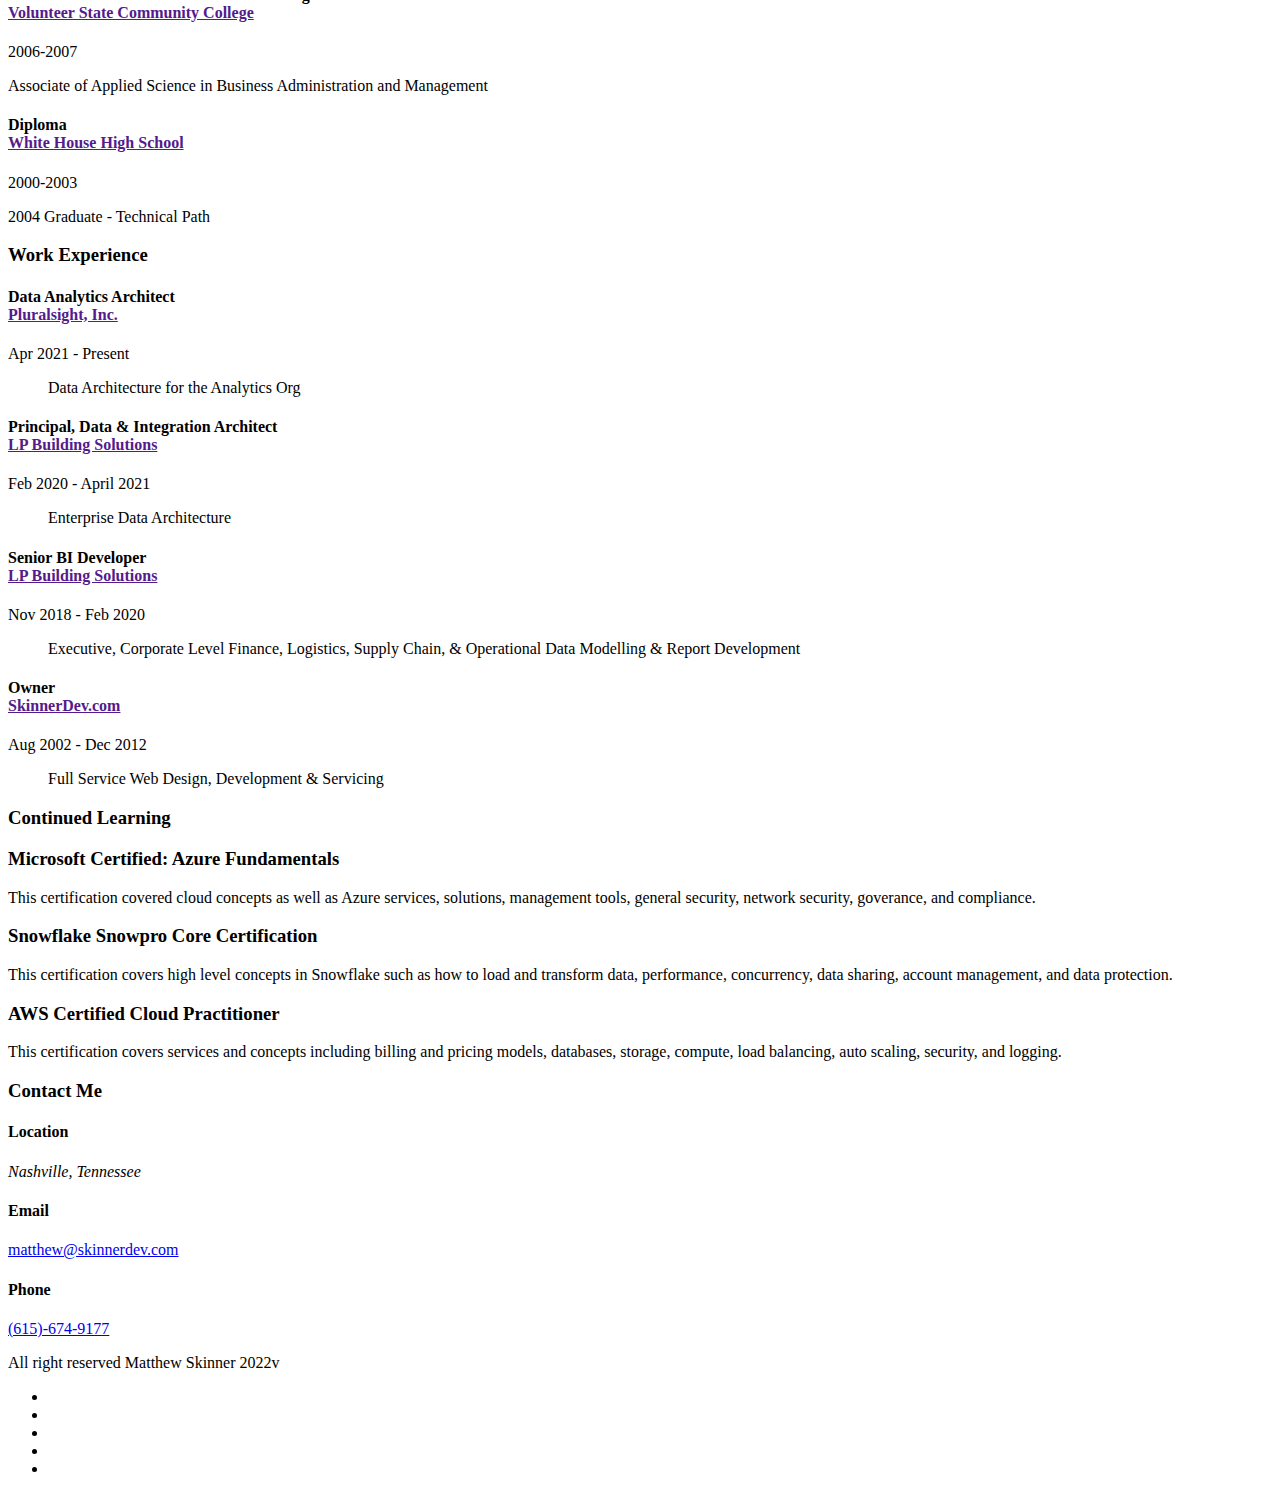
==== commit c6525298: "updating copyright" ====
--- a/index.html
+++ b/index.html
@@ -425,7 +425,7 @@
                             <div class="row">
                                 <div class="col-sm-6">
                                     <div class="text-left text-xs-center">
-                                        <p>All right reserved Matthew Skinner 2021</p>
+                                        <p>All right reserved Matthew Skinner 2022v</p>
                                     </div>
                                 </div>
                                 <div class="col-sm-6">
@@ -442,8 +442,7 @@
                     </div>
                 </div>
             </div>
-        </footer>     
-
+        </footer>
     <!--
     ==============
     * JS Files *
@@ -475,8 +474,6 @@
     <!-- isotope js-->
     <script src="plugins/js/isotope.pkgd.js"></script>
     <script src="plugins/js/packery-mode.pkgd.js"></script>
-    <!-- Map api -->
-    <script src="https://maps.googleapis.com/maps/api/js?key=AIzaSyBXz5Q819kct1oL6J2HmXh2MOqREycO0J4"></script>
     <!-- Custom Scripts-->
     <script src="js/map-init.js"></script>
     <script src="js/custom-scripts.js"></script>
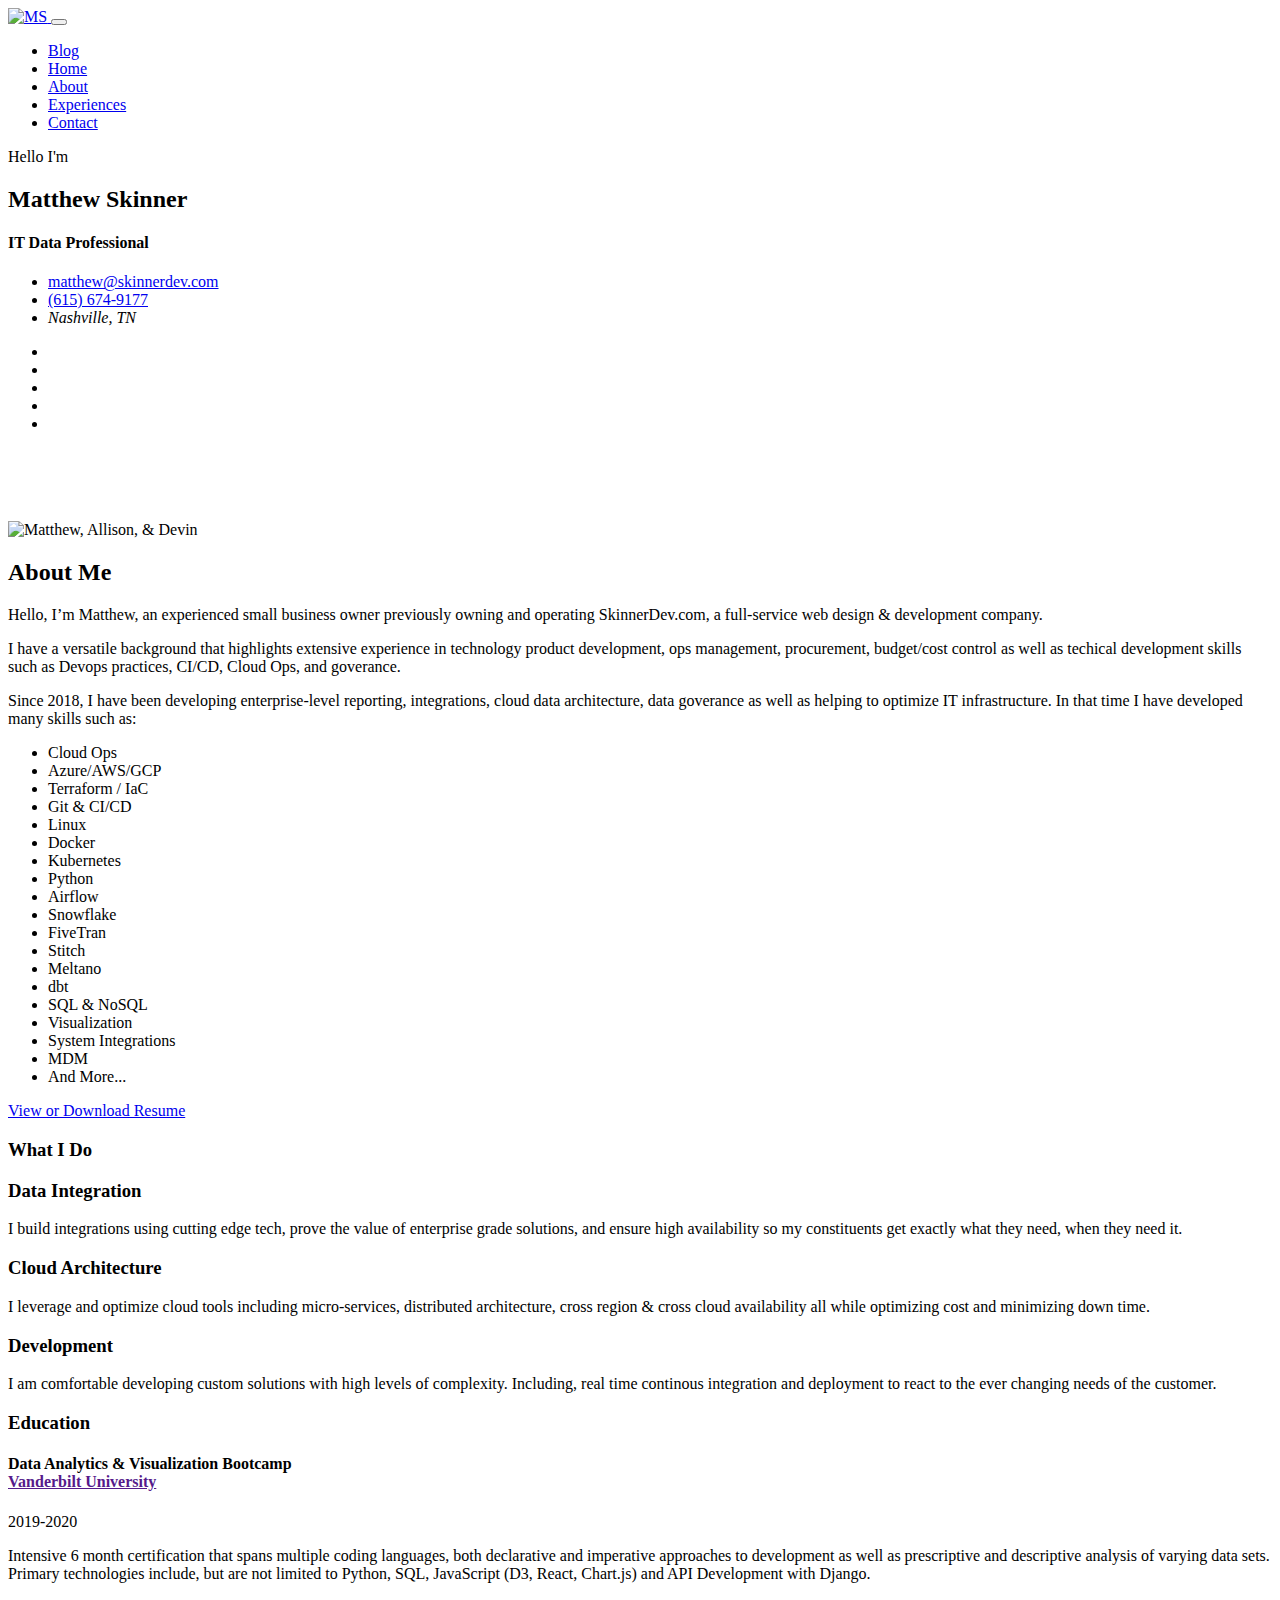
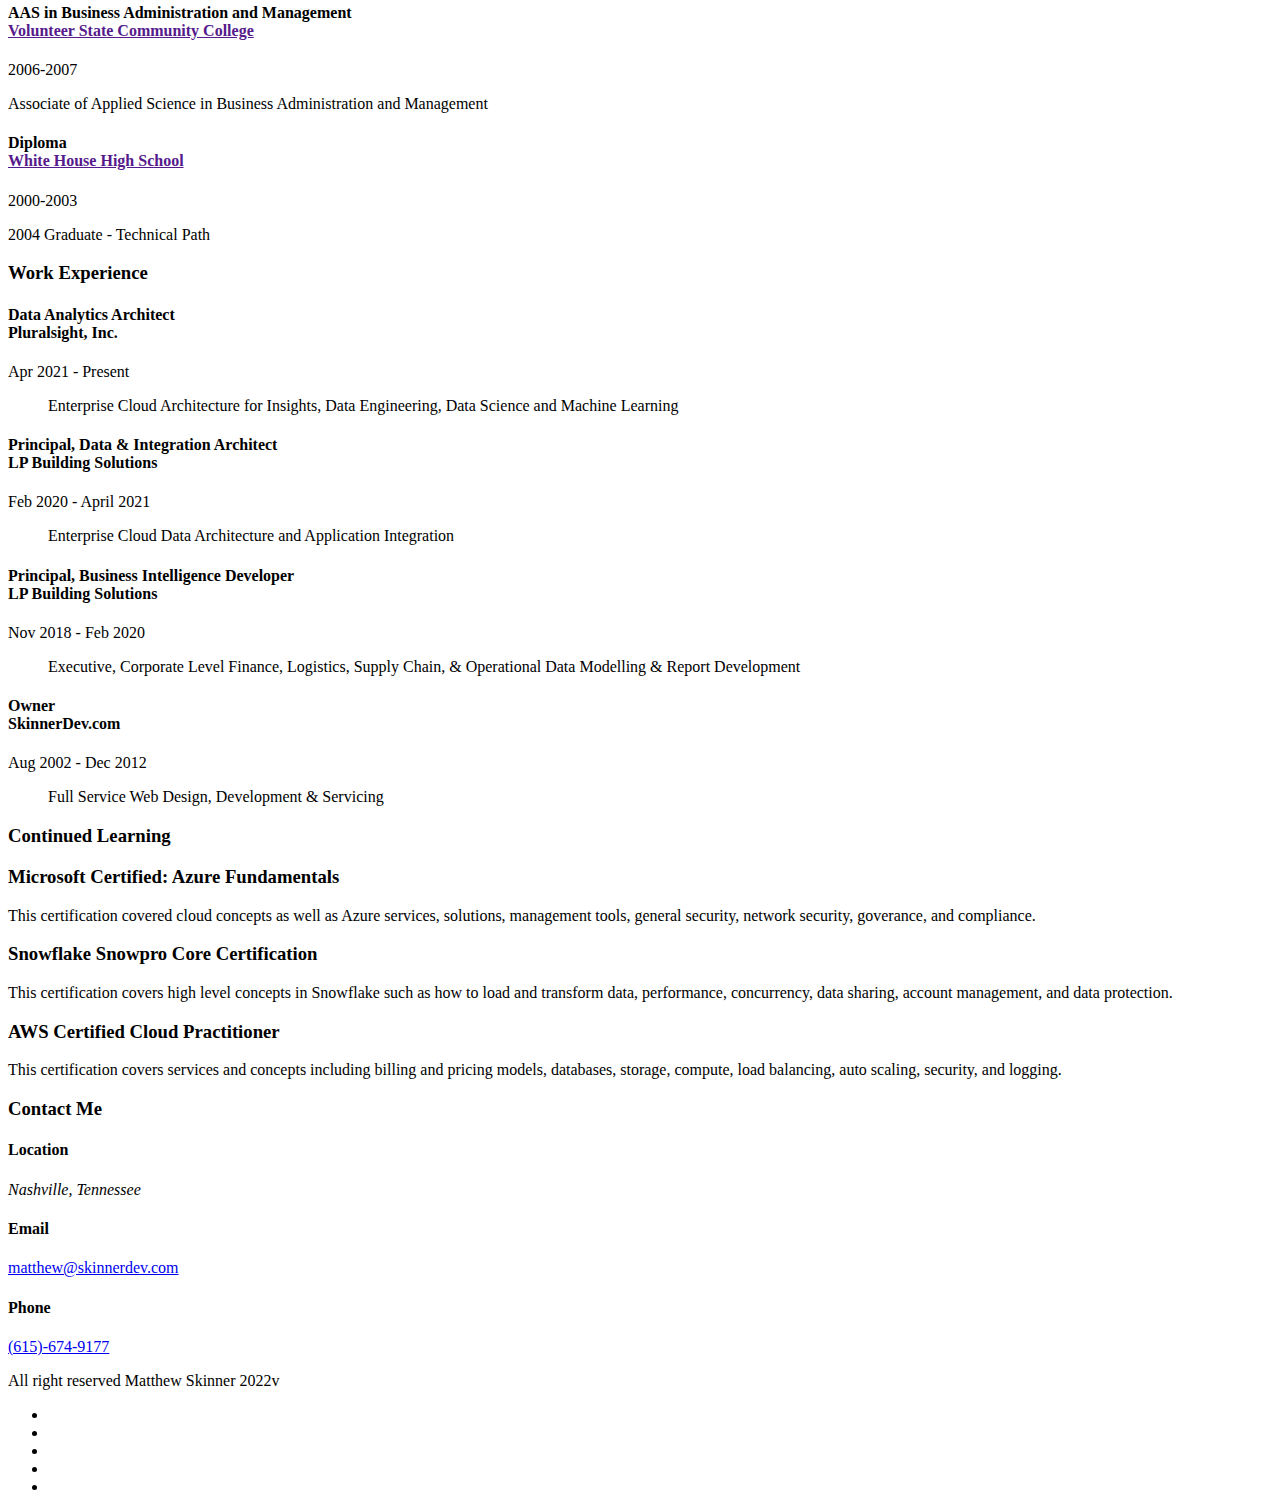
==== commit b73d8478: "updating links and files" ====
--- a/index.html
+++ b/index.html
@@ -266,7 +266,9 @@
                                     <div class="mh-education-item dark-bg wow fadeInUp" data-wow-duration="0.8s" data-wow-delay="0.3s">
                                         <h4>Data Analytics & Visualization Bootcamp<a href=""><br>Vanderbilt University</a></h4>
                                         <div class="mh-eduyear">2019-2020</div>
-                                        <p>Intensive 6 month certification that spans multiple coding languages, both declarative and imperative approaches to development as well as prescriptive and descriptive analysis of varying data sets. </p>
+                                        <p>Intensive 6 month certification that spans multiple coding languages, both declarative and 
+                                            imperative approaches to development as well as prescriptive and descriptive analysis of varying data sets. 
+                                            Primary technologies include, but are not limited to Python, SQL, JavaScript (D3, React, Chart.js) and API Development with Django.</p>
                                     </div>                                
                                     <!-- Education Institutes-->
                                     <div class="mh-education-item dark-bg wow fadeInUp" data-wow-duration="0.8s" data-wow-delay="0.5s">
@@ -289,23 +291,23 @@
                                 <div class="mh-experience-deatils">
                                     <!-- Employer-->
                                     <div class="mh-work-item dark-bg wow fadeInUp" data-wow-duration="0.8s" data-wow-delay="0.4s">
-                                        <h4>Data Analytics Architect<a href=""><br>Pluralsight, Inc.</a></h4>
+                                        <h4>Data Analytics Architect<br><div class="mh-eduyear">Pluralsight, Inc.</div></h4>
                                         <div class="mh-eduyear">Apr 2021 - Present</div>
                                         <ul class="work-responsibility">
-                                            <p>Data Architecture for the Analytics Org</p>
+                                            <p>Enterprise Cloud Architecture for Insights, Data Engineering, Data Science and Machine Learning</p>
                                         </ul>
                                     </div>    
                                     <!-- Employer-->
                                     <div class="mh-work-item dark-bg wow fadeInUp" data-wow-duration="0.8s" data-wow-delay="0.4s">
-                                        <h4>Principal, Data & Integration Architect<a href=""><br>LP Building Solutions</a></h4>
+                                        <h4>Principal, Data & Integration Architect<br><div class="mh-eduyear">LP Building Solutions</div></h4>
                                         <div class="mh-eduyear">Feb 2020 - April 2021</div>
                                         <ul class="work-responsibility">
-                                            <p>Enterprise Data Architecture</p>
+                                            <p>Enterprise Cloud Data Architecture and Application Integration</p>
                                         </ul>
                                     </div>                                
                                     <!-- Employer-->
                                     <div class="mh-work-item dark-bg wow fadeInUp" data-wow-duration="0.8s" data-wow-delay="0.6s">
-                                        <h4>Senior BI Developer <a href=""><br>LP Building Solutions</a></h4>
+                                        <h4>Principal, Business Intelligence Developer<br><div class="mh-eduyear">LP Building Solutions</div></h4>
                                         <div class="mh-eduyear">Nov 2018 - Feb 2020</div>
                                         <ul class="work-responsibility">
                                             <p>Executive, Corporate Level Finance, Logistics, Supply Chain, & Operational Data Modelling & Report Development</p>
@@ -313,7 +315,7 @@
                                     </div>                                
                                     <!-- Employer-->
                                     <div class="mh-work-item dark-bg wow fadeInUp" data-wow-duration="0.8s" data-wow-delay="0.7s">
-                                        <h4>Owner <a href=""><br>SkinnerDev.com</a></h4>
+                                        <h4>Owner<br><div class="mh-eduyear">SkinnerDev.com</div></h4>
                                         <div class="mh-eduyear">Aug 2002 - Dec 2012</div>
                                         <ul class="work-responsibility">
                                             <p>Full Service Web Design, Development & Servicing</p>
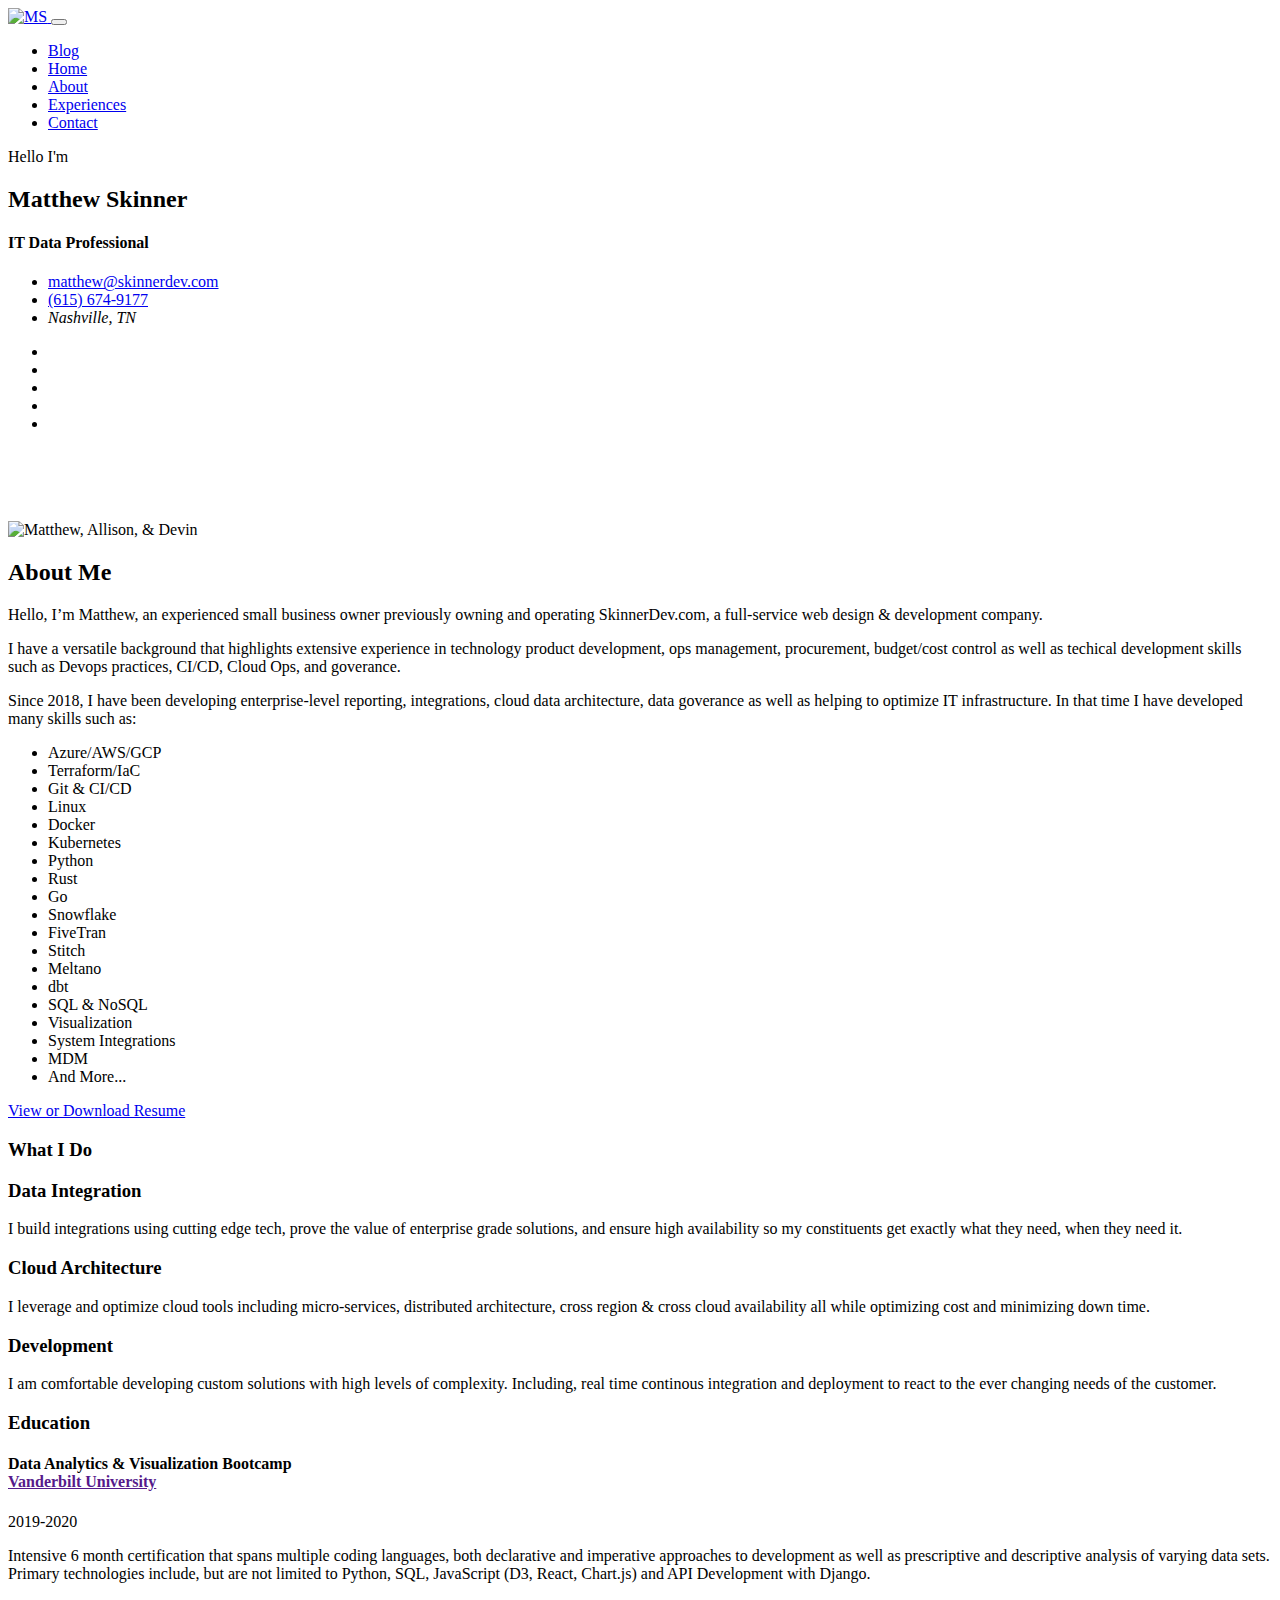
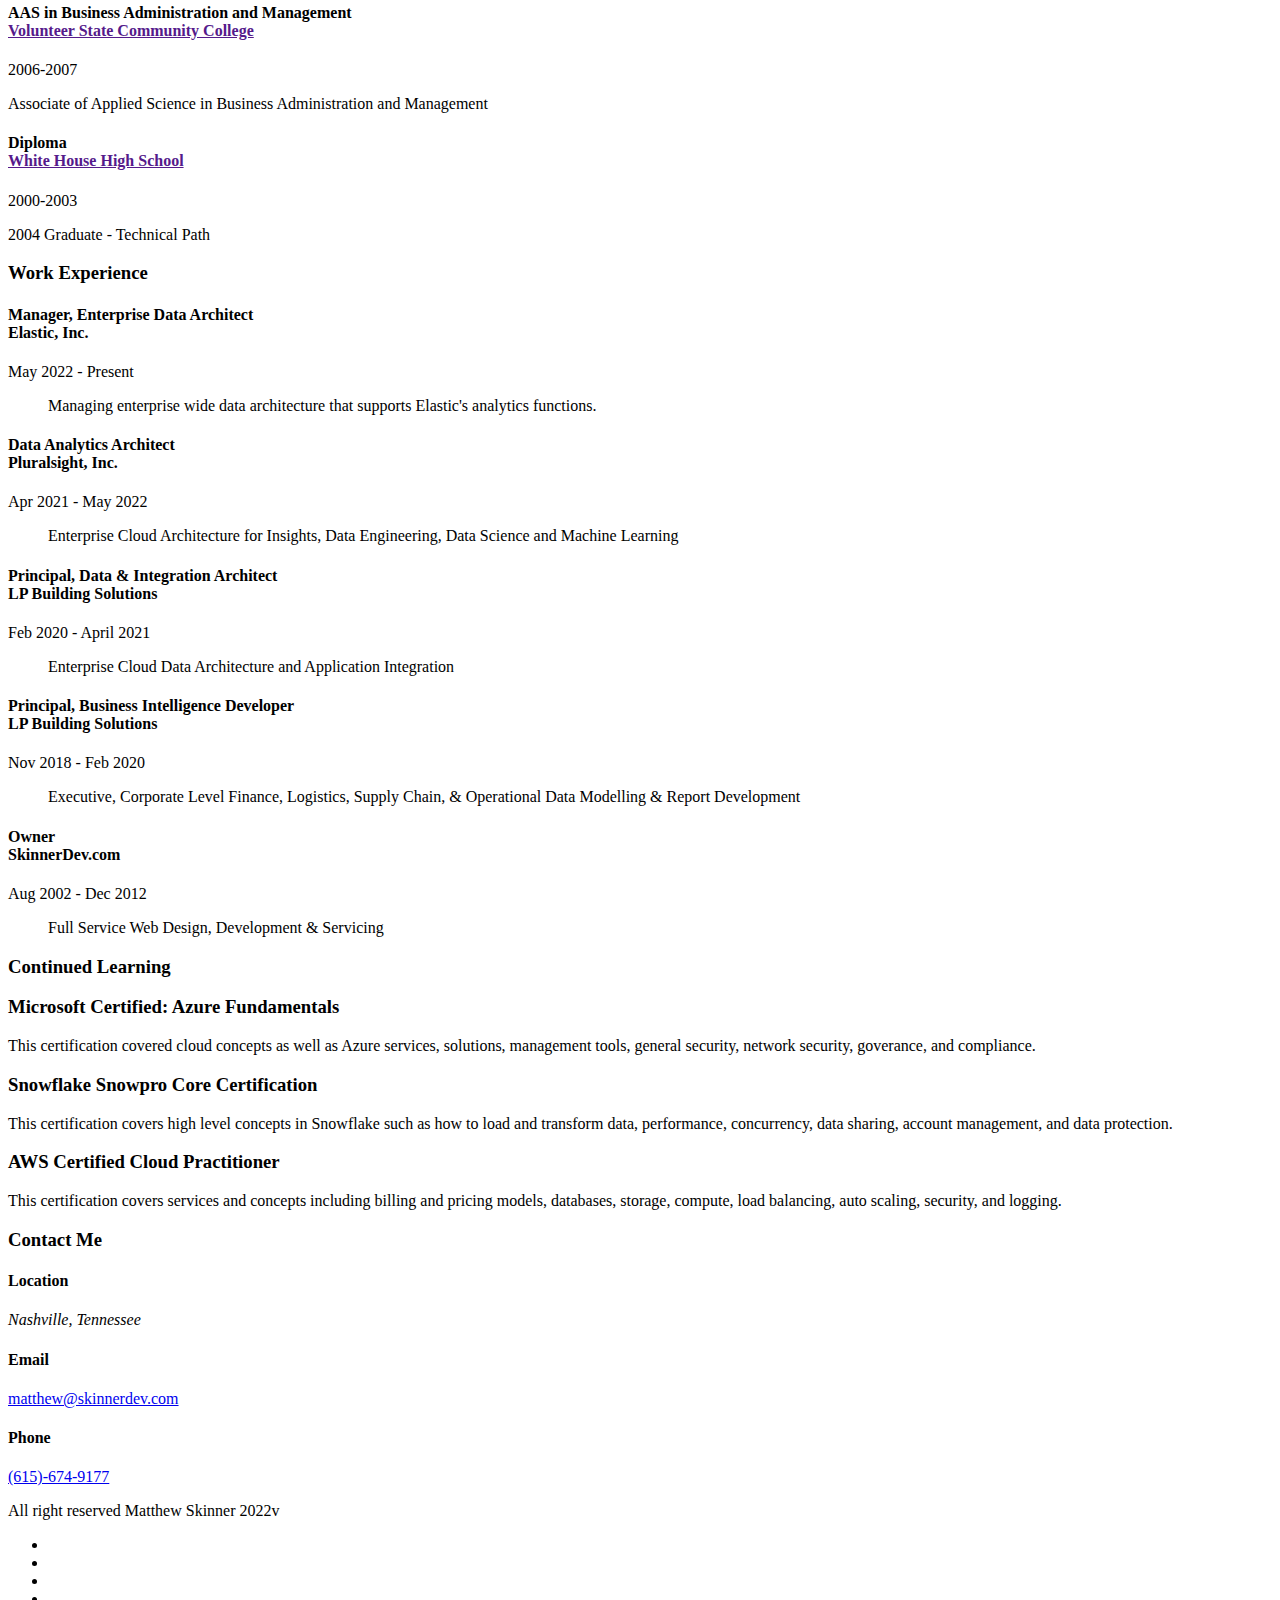
==== commit 9552f0e3: "updating resume and gtag" ====
--- a/index.html
+++ b/index.html
@@ -1,458 +1,536 @@
 <!doctype html>
 <html lang="en">
-    <head>
-        <title>Matthew Skinner - IT Data Professional</title>
-        <!-- Required meta tags -->
-        <meta charset="utf-8">
-        <meta http-equiv="X-UA-Compatible" content="IE=edge">
-        <meta name="description" content="Matthew Skinner's Resume & Blog Site" />
-        <meta name="keywords" content="data architect, data engineer, developer, python developer, cloud architect, cloud data architect, cv, online cv, resume, online resume, portfolio, professional, professional resume, cv, curriculum vitae, profession curriculum vitae" />
-        <meta name="developer" content="Matthew Skinner">
-        <meta name="viewport" content="width=device-width, initial-scale=1, shrink-to-fit=no">
-        <!-- FAV AND ICONS   -->
-        <link rel="shortcut icon" href="images/favicon.ico">
-        <link rel="shortcut icon" href="images/apple-icon.png">
-        <!-- Google Font-->
-        <link href="https://fonts.googleapis.com/css?family=Roboto" rel="stylesheet">
-        <!-- Font Awesome -->
-        <link rel="stylesheet" href="icons/font-awesome-4.7.0/css/font-awesome.min.css">
-        <!-- Bootstrap CSS -->
-        <link rel="stylesheet" href="plugins/css/bootstrap.min.css">
-        <!-- Animate CSS-->
-        <link rel="stylesheet" href="plugins/css/animate.css">
-        <!-- Owl Carousel CSS-->
-        <link rel="stylesheet" href="plugins/css/owl.css">
-        <!-- Fancybox-->
-        <link rel="stylesheet" href="plugins/css/jquery.fancybox.min.css">
-        <!-- Custom CSS-->
-        <link rel="stylesheet" href="css/styles.css">
-        <link rel="stylesheet" href="css/responsive.css">
-        <!-- Colors -->
-        <link rel="alternate stylesheet" href="css/colors/blue.css" title="blue">
-        <link rel="stylesheet" href="css/colors/defauld.css" title="defauld">
-        <link rel="alternate stylesheet" href="css/colors/green.css" title="green">
-        <link rel="alternate stylesheet" href="css/colors/blue-munsell.css" title="blue-munsell">
-        <link rel="alternate stylesheet" href="css/colors/orange.css" title="orange">
-        <link rel="alternate stylesheet" href="css/colors/purple.css" title="purple">
-        <link rel="alternate stylesheet" href="css/colors/slate.css" title="slate">
-        <link rel="alternate stylesheet" href="css/colors/yellow.css" title="yellow">
-        <!-- Global site tag (gtag.js) - Google Analytics -->
-        <script async src="https://www.googletagmanager.com/gtag/js?id=G-ZDE6BPM6Y7"></script>
-        <script>
-        window.dataLayer = window.dataLayer || [];
-        function gtag(){dataLayer.push(arguments);}
-        gtag('js', new Date());
-
-        gtag('config', 'G-ZDE6BPM6Y7');
-        </script>
-    </head>
-
-    <body class="dark-vertion black-bg">
-        <!-- Start Loader -->
-        <div class="section-loader">
-            <div class="loader">
-                <div></div>
-                <div></div> 
-            </div>
-        </div>
-        <!-- End Loader -->
-
-        <!--
+
+<head>
+    <!-- Google Tag Manager -->
+    <script>(function (w, d, s, l, i) {
+            w[l] = w[l] || []; w[l].push({
+                'gtm.start':
+                    new Date().getTime(), event: 'gtm.js'
+            }); var f = d.getElementsByTagName(s)[0],
+                j = d.createElement(s), dl = l != 'dataLayer' ? '&l=' + l : ''; j.async = true; j.src =
+                    'https://www.googletagmanager.com/gtm.js?id=' + i + dl; f.parentNode.insertBefore(j, f);
+        })(window, document, 'script', 'dataLayer', 'GTM-NQWPDTGR');</script>
+    <!-- End Google Tag Manager -->
+    <title>Matthew Skinner - IT Data Professional</title>
+    <!-- Required meta tags -->
+    <meta charset="utf-8">
+    <meta http-equiv="X-UA-Compatible" content="IE=edge">
+    <meta name="description" content="Matthew Skinner's Resume & Blog Site" />
+    <meta name="keywords"
+        content="data architect, data engineer, developer, python developer, cloud architect, cloud data architect, cv, online cv, resume, online resume, portfolio, professional, professional resume, cv, curriculum vitae, profession curriculum vitae" />
+    <meta name="developer" content="Matthew Skinner">
+    <meta name="viewport" content="width=device-width, initial-scale=1, shrink-to-fit=no">
+    <!-- FAV AND ICONS   -->
+    <link rel="shortcut icon" href="images/favicon.ico">
+    <link rel="shortcut icon" href="images/apple-icon.png">
+    <!-- Google Font-->
+    <link href="https://fonts.googleapis.com/css?family=Roboto" rel="stylesheet">
+    <!-- Font Awesome -->
+    <link rel="stylesheet" href="icons/font-awesome-4.7.0/css/font-awesome.min.css">
+    <!-- Bootstrap CSS -->
+    <link rel="stylesheet" href="plugins/css/bootstrap.min.css">
+    <!-- Animate CSS-->
+    <link rel="stylesheet" href="plugins/css/animate.css">
+    <!-- Owl Carousel CSS-->
+    <link rel="stylesheet" href="plugins/css/owl.css">
+    <!-- Fancybox-->
+    <link rel="stylesheet" href="plugins/css/jquery.fancybox.min.css">
+    <!-- Custom CSS-->
+    <link rel="stylesheet" href="css/styles.css">
+    <link rel="stylesheet" href="css/responsive.css">
+    <!-- Colors -->
+    <link rel="alternate stylesheet" href="css/colors/blue.css" title="blue">
+    <link rel="stylesheet" href="css/colors/defauld.css" title="defauld">
+    <link rel="alternate stylesheet" href="css/colors/green.css" title="green">
+    <link rel="alternate stylesheet" href="css/colors/blue-munsell.css" title="blue-munsell">
+    <link rel="alternate stylesheet" href="css/colors/orange.css" title="orange">
+    <link rel="alternate stylesheet" href="css/colors/purple.css" title="purple">
+    <link rel="alternate stylesheet" href="css/colors/slate.css" title="slate">
+    <link rel="alternate stylesheet" href="css/colors/yellow.css" title="yellow">
+</head>
+
+<body class="dark-vertion black-bg">
+    <!-- Google Tag Manager (noscript) -->
+    <noscript><iframe src="https://www.googletagmanager.com/ns.html?id=GTM-NQWPDTGR" height="0" width="0"
+            style="display:none;visibility:hidden"></iframe></noscript>
+    <!-- End Google Tag Manager (noscript) -->
+
+    <!-- Start Loader -->
+    <div class="section-loader">
+        <div class="loader">
+            <div></div>
+            <div></div>
+        </div>
+    </div>
+    <!-- End Loader -->
+
+    <!--
         ===================
            NAVIGATION
         ===================
         -->
-        <header class="black-bg mh-header mh-fixed-nav nav-scroll mh-xs-mobile-nav wow fadeInUp" id="mh-header">
-            <div class="overlay"></div>
+    <header class="black-bg mh-header mh-fixed-nav nav-scroll mh-xs-mobile-nav wow fadeInUp" id="mh-header">
+        <div class="overlay"></div>
+        <div class="container">
+            <div class="row">
+                <nav class="navbar navbar-expand-lg mh-nav nav-btn">
+                    <a class="navbar-brand" href="https://www.skinnerdev.com">
+                        <img src="images/fedalon_logo.ico" alt="MS" class="img-fluid">
+                    </a>
+                    <button class="navbar-toggler" type="button" data-toggle="collapse"
+                        data-target="#navbarSupportedContent" aria-controls="navbarSupportedContent"
+                        aria-expanded="false" aria-label="Toggle navigation">
+                        <span class="navbar-toggler-icon icon"></span>
+                    </button>
+
+                    <div class="collapse navbar-collapse" id="navbarSupportedContent">
+                        <ul class="navbar-nav mr-0 ml-auto">
+                            <li class="nav-item">
+                                <a class="nav-link" href="https://skinnerdev.com/blog">Blog</a>
+                            </li>
+                            <li class="nav-item active">
+                                <a class="nav-link" href="#mh-home">Home</a>
+                            </li>
+                            <li class="nav-item">
+                                <a class="nav-link" href="#mh-about">About</a>
+                            </li>
+                            <li class="nav-item">
+                                <a class="nav-link" href="#mh-experience">Experiences</a>
+                            </li>
+                            <li class="nav-item">
+                                <a class="nav-link" href="#mh-contact">Contact</a>
+                            </li>
+                        </ul>
+                    </div>
+                </nav>
+            </div>
+        </div>
+    </header>
+
+    <!--
+        ===================
+            HOME 
+        ===================
+        -->
+    <section class="mh-home" id="mh-home">
+        <div class="home-ovimg">
             <div class="container">
-                <div class="row">
-                    <nav class="navbar navbar-expand-lg mh-nav nav-btn">
-                        <a class="navbar-brand" href="https://www.skinnerdev.com">
-                            <img src="images/fedalon_logo.ico" alt="MS" class="img-fluid">
-                        </a>
-                        <button class="navbar-toggler" type="button" data-toggle="collapse" data-target="#navbarSupportedContent" aria-controls="navbarSupportedContent" aria-expanded="false" aria-label="Toggle navigation">
-                            <span class="navbar-toggler-icon icon"></span>
-                        </button>
-                    
-                        <div class="collapse navbar-collapse" id="navbarSupportedContent">
-                            <ul class="navbar-nav mr-0 ml-auto">
-                                <li class="nav-item">
-                                    <a class="nav-link" href="https://skinnerdev.com/blog">Blog</a>
-                                </li>
-                                <li class="nav-item active">
-                                    <a class="nav-link" href="#mh-home">Home</a>
-                                </li>
-                                <li class="nav-item">
-                                    <a class="nav-link" href="#mh-about">About</a>
-                                </li>                               
-                                <li class="nav-item">
-                                   <a class="nav-link" href="#mh-experience">Experiences</a>
-                                </li>                                                          
-                                <li class="nav-item">
-                                   <a class="nav-link" href="#mh-contact">Contact</a>
+                <div class="row xs-column-reverse section-separator vertical-middle-content home-padding">
+                    <div class="col-sm-6">
+                        <div class="mh-header-info">
+                            <div class="mh-promo wow fadeInUp" data-wow-duration="0.8s" data-wow-delay="0.1s">
+                                <span>Hello I'm</span>
+                            </div>
+
+                            <h2 class="wow fadeInUp" data-wow-duration="0.8s" data-wow-delay="0.2s">Matthew Skinner</h2>
+                            <h4 class="wow fadeInUp" data-wow-duration="0.8s" data-wow-delay="0.3s">IT Data Professional
+                            </h4>
+
+                            <ul>
+                                <li class="wow fadeInUp" data-wow-duration="0.8s" data-wow-delay="0.4s"><i
+                                        class="fa fa-envelope"></i><a
+                                        href="mailto:matthew@skinnerdev.com">matthew@skinnerdev.com</a></li>
+                                <li class="wow fadeInUp" data-wow-duration="0.8s" data-wow-delay="0.5s"><i
+                                        class="fa fa-phone"></i><a href="callto:6156749177">(615) 674-9177</a></li>
+                                <li class="wow fadeInUp" data-wow-duration="0.8s" data-wow-delay="0.6s"><i
+                                        class="fa fa-map-marker"></i>
+                                    <address>Nashville, TN</address>
                                 </li>
                             </ul>
-                        </div>
-                    </nav>
-                </div>
-            </div>
-        </header>
-        
-        <!--
-        ===================
-            HOME 
-        ===================
-        -->
-        <section class="mh-home" id="mh-home">
-            <div class="home-ovimg">
-                <div class="container">
-                    <div class="row xs-column-reverse section-separator vertical-middle-content home-padding">
-                        <div class="col-sm-6">
-                            <div class="mh-header-info">
-                                <div class="mh-promo wow fadeInUp" data-wow-duration="0.8s" data-wow-delay="0.1s">
-                                    <span>Hello I'm</span>
-                                </div>
-                                
-                                <h2 class="wow fadeInUp" data-wow-duration="0.8s" data-wow-delay="0.2s">Matthew Skinner</h2>
-                                <h4 class="wow fadeInUp" data-wow-duration="0.8s" data-wow-delay="0.3s">IT Data Professional</h4>
-                                
-                                <ul>
-                                    <li class="wow fadeInUp" data-wow-duration="0.8s" data-wow-delay="0.4s"><i class="fa fa-envelope"></i><a href="mailto:matthew@skinnerdev.com">matthew@skinnerdev.com</a></li>
-                                    <li class="wow fadeInUp" data-wow-duration="0.8s" data-wow-delay="0.5s"><i class="fa fa-phone"></i><a href="callto:6156749177">(615) 674-9177</a></li>
-                                    <li class="wow fadeInUp" data-wow-duration="0.8s" data-wow-delay="0.6s"><i class="fa fa-map-marker"></i><address>Nashville, TN</address></li>
-                                </ul>                                
-                                <ul class="social-icon wow fadeInUp" data-wow-duration="0.8s" data-wow-delay="0.7s">
-                                    <li><a href="mailto:matthew@skinnerdev.com" target="_blank"><i class="fa fa-envelope"></i></a></li>
-                                    <li><a href="https://www.linkedin.com/in/skinner1985/" target="_blank"><i class="fa fa-linkedin"></i></a></li>
-                                    <li><a href="https://github.com/skinnms" target="_blank"><i class="fa fa-github"></i></a></li>
-                                    <li><a href="https://getdbt.slack.com/team/U0153PC22NP" target="_blank"><i class="fa fa-slack" aria-hidden="true"></i></a></li>
-                                    <li><a href="https://github.com/skinnms/skinnerdev" target="_blank"><i class="fa fa-code"></i></a></li>
-                                </ul>
-                            </div>
-                        </div>
-                        <div class="col-sm-6">
-                            <div class="hero-img wow fadeInUp" data-wow-duration="0.8s" data-wow-delay="0.6s">
-                                <div class="img-border">
-                                    <img src="images/hero.png" alt=""  class="img-fluid">
-                                </div>
-                            </div>
-                        </div>
-                    </div>
-                </div>
-            </div>
-        </section>   
-        
-        <!--
+                            <ul class="social-icon wow fadeInUp" data-wow-duration="0.8s" data-wow-delay="0.7s">
+                                <li><a href="mailto:matthew@skinnerdev.com" target="_blank"><i
+                                            class="fa fa-envelope"></i></a></li>
+                                <li><a href="https://www.linkedin.com/in/skinner1985/" target="_blank"><i
+                                            class="fa fa-linkedin"></i></a></li>
+                                <li><a href="https://github.com/lord-skinner" target="_blank"><i
+                                            class="fa fa-github"></i></a></li>
+                                <li><a href="https://getdbt.slack.com/team/U03H3ETEJCB" target="_blank"><i
+                                            class="fa fa-slack" aria-hidden="true"></i></a></li>
+                                <li><a href="https://github.com/lord-skinner/skinnerdev" target="_blank"><i
+                                            class="fa fa-code"></i></a></li>
+                            </ul>
+                        </div>
+                    </div>
+                    <div class="col-sm-6">
+                        <div class="hero-img wow fadeInUp" data-wow-duration="0.8s" data-wow-delay="0.6s">
+                            <div class="img-border">
+                                <img src="images/hero.png" alt="" class="img-fluid">
+                            </div>
+                        </div>
+                    </div>
+                </div>
+            </div>
+        </div>
+    </section>
+
+    <!--
         ==================
             ABOUT
         =================
         -->
-        <section class="mh-about" id="mh-about">
+    <section class="mh-about" id="mh-about">
+        <div class="container">
+            <div class="row section-separator">
+                <div class="col-sm-3 col-md-6">
+                    <div class="mh-about-img shadow-2 wow fadeInUp" data-wow-duration="0.8s" data-wow-delay="0.4s">
+                        <br><br><br>
+                        <img src="images/ab-img.png" alt="Matthew, Allison, & Devin" class="img-fluid">
+                    </div>
+                </div>
+                <div class="col-sm-12 col-md-6">
+                    <div class="mh-about-inner">
+                        <h2 class="wow fadeInUp" data-wow-duration="0.8s" data-wow-delay="0.1s">About Me</h2>
+                        <p class="wow fadeInUp" data-wow-duration="0.8s" data-wow-delay="0.2s">Hello, I’m Matthew,
+                            an experienced small business owner previously owning and operating SkinnerDev.com,
+                            a full-service web design & development company.</p>
+                        <p class="wow fadeInUp" data-wow-duration="0.8s" data-wow-delay="0.2s">I have a versatile
+                            background that highlights extensive experience in technology product development, ops
+                            management,
+                            procurement, budget/cost control as well as techical development skills such as Devops
+                            practices,
+                            CI/CD, Cloud Ops, and goverance.</p>
+                        <p class="wow fadeInUp" data-wow-duration="0.8s" data-wow-delay="0.2s">Since 2018,
+                            I have been developing enterprise-level reporting, integrations, cloud data architecture,
+                            data goverance as well as helping to optimize IT infrastructure. In that time I have
+                            developed many skills such as:</p>
+                        <div class="mh-about-tag wow fadeInUp" data-wow-duration="0.8s" data-wow-delay="0.3s">
+                            <ul>
+                                <li><span>Azure/AWS/GCP</span></li>
+                                <li><span>Terraform/IaC</span></li>
+                                <li><span>Git & CI/CD</span></li>
+                                <li><span>Linux</span></li>
+                                <li><span>Docker</span></li>
+                                <li><span>Kubernetes</span></li>
+                                <li><span>Python</span></li>
+                                <li><span>Rust</span></li>
+                                <li><span>Go</span></li>
+                                <li><span>Snowflake</span></li>
+                                <li><span>FiveTran</span></li>
+                                <li><span>Stitch</span></li>
+                                <li><span>Meltano</span></li>
+                                <li><span>dbt</span></li>
+                                <li><span>SQL & NoSQL</span></li>
+                                <li><span>Visualization</span></li>
+                                <li><span>System Integrations</span></li>
+                                <li><span>MDM</span></li>
+                                <li><span>And More...</span></li>
+                            </ul>
+                        </div>
+                        <a href="files/mss.pdf" target="_blank" class="btn btn-fill wow fadeInUp"
+                            data-wow-duration="0.8s" data-wow-delay="0.4s">View or Download Resume<i
+                                class="fa fa-download"></i></a>
+                    </div>
+                </div>
+            </div>
+        </div>
+    </section>
+
+    <!--
+        ===================
+           What I Do
+        ===================
+        -->
+    <section class="mh-service">
+        <div class="container">
+            <div class="row section-separator">
+                <div class="col-sm-12 text-center section-title wow fadeInUp" data-wow-duration="0.8s"
+                    data-wow-delay="0.2s">
+                    <h3>What I Do</h3>
+                </div>
+                <div class="col-sm-4">
+                    <div class="mh-service-item shadow-1 dark-bg wow fadeInUp" data-wow-duration="0.8s"
+                        data-wow-delay="0.3s">
+                        <i class="fa fa-bullseye purple-color"></i>
+                        <h3>Data Integration</h3>
+                        <p>
+                            I build integrations using cutting edge tech,
+                            prove the value of enterprise grade solutions, and ensure
+                            high availability so my constituents
+                            get exactly what they need, when they need it.
+                        </p>
+                    </div>
+                </div>
+                <div class="col-sm-4">
+                    <div class="mh-service-item shadow-1 dark-bg wow fadeInUp" data-wow-duration="0.8s"
+                        data-wow-delay="0.7s">
+                        <i class="fa fa-object-ungroup sky-color"></i>
+                        <h3>Cloud Architecture</h3>
+                        <p>
+                            I leverage and optimize cloud tools including micro-services,
+                            distributed architecture, cross region & cross cloud availability
+                            all while optimizing cost and minimizing down time.
+                        </p>
+                    </div>
+                </div>
+                <div class="col-sm-4">
+                    <div class="mh-service-item shadow-1 dark-bg wow fadeInUp" data-wow-duration="0.8s"
+                        data-wow-delay="0.5s">
+                        <i class="fa fa-code iron-color"></i>
+                        <h3>Development</h3>
+                        <p>
+                            I am comfortable developing custom solutions with high levels of complexity.
+                            Including, real time continous integration and deployment to react to the
+                            ever changing needs of the customer.
+                        </p>
+                    </div>
+                </div>
+            </div>
+        </div>
+    </section>
+
+    <!--
+        ===================
+           EXPERIENCES
+        ===================
+        -->
+    <section class="mh-experince" id="mh-experience">
+        <div class="bolor-overlay">
             <div class="container">
                 <div class="row section-separator">
-                    <div class="col-sm-3 col-md-6">
-                        <div class="mh-about-img shadow-2 wow fadeInUp" data-wow-duration="0.8s" data-wow-delay="0.4s">
-                            <br><br><br>
-                            <img src="images/ab-img.png" alt="Matthew, Allison, & Devin" class="img-fluid">
-                        </div>
-                    </div>
                     <div class="col-sm-12 col-md-6">
-                        <div class="mh-about-inner">
-                            <h2 class="wow fadeInUp" data-wow-duration="0.8s" data-wow-delay="0.1s">About Me</h2>
-                            <p class="wow fadeInUp" data-wow-duration="0.8s" data-wow-delay="0.2s">Hello, I’m Matthew, 
-                                an experienced small business owner previously owning and operating SkinnerDev.com, 
-                                a full-service web design & development company.</p>
-                            <p class="wow fadeInUp" data-wow-duration="0.8s" data-wow-delay="0.2s">I have a versatile 
-                                background that highlights extensive experience in technology product development, ops management, 
-                                procurement, budget/cost control as well as techical development skills such as Devops practices, 
-                                CI/CD, Cloud Ops, and goverance.</p>
-                            <p class="wow fadeInUp" data-wow-duration="0.8s" data-wow-delay="0.2s">Since 2018, 
-                                I have been developing enterprise-level reporting, integrations, cloud data architecture,
-                                data goverance as well as helping to optimize IT infrastructure. In that time I have 
-                                developed many skills such as:</p>
-                            <div class="mh-about-tag wow fadeInUp" data-wow-duration="0.8s" data-wow-delay="0.3s">
-                                <ul>
-                                    <li><span>Cloud Ops</span></li>
-                                    <li><span>Azure/AWS/GCP</span></li>
-                                    <li><span>Terraform / IaC</span></li>
-                                    <li><span>Git & CI/CD</span></li>
-                                    <li><span>Linux</span></li>
-                                    <li><span>Docker</span></li>
-                                    <li><span>Kubernetes</span></li>
-                                    <li><span>Python</span></li>
-                                    <li><span>Airflow</span></li>
-                                    <li><span>Snowflake</span></li>
-                                    <li><span>FiveTran</span></li>
-                                    <li><span>Stitch</span></li>
-                                    <li><span>Meltano</span></li>
-                                    <li><span>dbt</span></li>
-                                    <li><span>SQL & NoSQL</span></li>
-                                    <li><span>Visualization</span></li>
-                                    <li><span>System Integrations</span></li>
-                                    <li><span>MDM</span></li>
-                                    <li><span>And More...</span></li>
-                                </ul>
-                            </div>
-                            <a href="files/mss.pdf" target="_blank" class="btn btn-fill wow fadeInUp" data-wow-duration="0.8s" data-wow-delay="0.4s">View or Download Resume<i class="fa fa-download"></i></a>
-                        </div>
-                    </div>
-                </div>
-            </div>
-        </section>
-        
-        <!--
-        ===================
-           What I Do
-        ===================
-        -->
-        <section class="mh-service">
+                        <div class="mh-education">
+                            <h3 class="wow fadeInUp" data-wow-duration="0.8s" data-wow-delay="0.2s">Education</h3>
+                            <div class="mh-education-deatils">
+                                <!-- Education Institutes-->
+                                <div class="mh-education-item dark-bg wow fadeInUp" data-wow-duration="0.8s"
+                                    data-wow-delay="0.3s">
+                                    <h4>Data Analytics & Visualization Bootcamp<a href=""><br>Vanderbilt University</a>
+                                    </h4>
+                                    <div class="mh-eduyear">2019-2020</div>
+                                    <p>Intensive 6 month certification that spans multiple coding languages, both
+                                        declarative and
+                                        imperative approaches to development as well as prescriptive and descriptive
+                                        analysis of varying data sets.
+                                        Primary technologies include, but are not limited to Python, SQL, JavaScript
+                                        (D3, React, Chart.js) and API Development with Django.</p>
+                                </div>
+                                <!-- Education Institutes-->
+                                <div class="mh-education-item dark-bg wow fadeInUp" data-wow-duration="0.8s"
+                                    data-wow-delay="0.5s">
+                                    <h4>AAS in Business Administration and Management<a href=""><br>Volunteer State
+                                            Community College</a></h4>
+                                    <div class="mh-eduyear">2006-2007</div>
+                                    <p>Associate of Applied Science in Business Administration and Management</p>
+                                </div>
+                                <!-- Education Institutes-->
+                                <div class="mh-education-item dark-bg wow fadeInUp" data-wow-duration="0.8s"
+                                    data-wow-delay="0.6s">
+                                    <h4>Diploma<a href=""><br>White House High School</a></h4>
+                                    <div class="mh-eduyear">2000-2003</div>
+                                    <p>2004 Graduate - Technical Path</p>
+                                </div>
+                            </div>
+                        </div>
+                    </div>
+                    <div class="col-sm-12 col-md-6">
+                        <div class="mh-work">
+                            <h3>Work Experience</h3>
+                            <div class="mh-experience-deatils">
+                                <!-- Employer-->
+                                <div class="mh-work-item dark-bg wow fadeInUp" data-wow-duration="0.8s"
+                                    data-wow-delay="0.4s">
+                                    <h4>Manager, Enterprise Data Architect<br>
+                                        <div class="mh-eduyear">Elastic, Inc.</div>
+                                    </h4>
+                                    <div class="mh-eduyear">May 2022 - Present</div>
+                                    <ul class="work-responsibility">
+                                        <p>Managing enterprise wide data architecture that supports Elastic's analytics 
+                                            functions.</p>
+                                    </ul>
+                                </div>
+                                <!-- Employer-->
+                                <div class="mh-work-item dark-bg wow fadeInUp" data-wow-duration="0.8s"
+                                    data-wow-delay="0.4s">
+                                    <h4>Data Analytics Architect<br>
+                                        <div class="mh-eduyear">Pluralsight, Inc.</div>
+                                    </h4>
+                                    <div class="mh-eduyear">Apr 2021 - May 2022</div>
+                                    <ul class="work-responsibility">
+                                        <p>Enterprise Cloud Architecture for Insights, Data Engineering, Data Science
+                                            and Machine Learning</p>
+                                    </ul>
+                                </div>
+                                <!-- Employer-->
+                                <div class="mh-work-item dark-bg wow fadeInUp" data-wow-duration="0.8s"
+                                    data-wow-delay="0.4s">
+                                    <h4>Principal, Data & Integration Architect<br>
+                                        <div class="mh-eduyear">LP Building Solutions</div>
+                                    </h4>
+                                    <div class="mh-eduyear">Feb 2020 - April 2021</div>
+                                    <ul class="work-responsibility">
+                                        <p>Enterprise Cloud Data Architecture and Application Integration</p>
+                                    </ul>
+                                </div>
+                                <!-- Employer-->
+                                <div class="mh-work-item dark-bg wow fadeInUp" data-wow-duration="0.8s"
+                                    data-wow-delay="0.6s">
+                                    <h4>Principal, Business Intelligence Developer<br>
+                                        <div class="mh-eduyear">LP Building Solutions</div>
+                                    </h4>
+                                    <div class="mh-eduyear">Nov 2018 - Feb 2020</div>
+                                    <ul class="work-responsibility">
+                                        <p>Executive, Corporate Level Finance, Logistics, Supply Chain, & Operational
+                                            Data Modelling & Report Development</p>
+                                    </ul>
+                                </div>
+                                <!-- Employer-->
+                                <div class="mh-work-item dark-bg wow fadeInUp" data-wow-duration="0.8s"
+                                    data-wow-delay="0.7s">
+                                    <h4>Owner<br>
+                                        <div class="mh-eduyear">SkinnerDev.com</div>
+                                    </h4>
+                                    <div class="mh-eduyear">Aug 2002 - Dec 2012</div>
+                                    <ul class="work-responsibility">
+                                        <p>Full Service Web Design, Development & Servicing</p>
+                                    </ul>
+                                </div>
+                            </div>
+                        </div>
+                    </div>
+                </div>
+            </div>
+        </div>
+    </section>
+
+
+    <!--
+        ===================
+           SERVICE
+        ===================
+        -->
+    <section class="mh-service">
+        <div class="container">
+            <div class="row section-separator">
+                <div class="col-sm-12 text-center section-title wow fadeInUp" data-wow-duration="0.8s"
+                    data-wow-delay="0.2s">
+                    <h3>Continued Learning</h3>
+                </div>
+                <div class="col-sm-4">
+                    <div class="mh-service-item shadow-1 dark-bg wow fadeInUp" data-wow-duration="0.8s"
+                        data-wow-delay="0.7s">
+                        <h3>Microsoft Certified: Azure Fundamentals</h3>
+                        <p>
+                            This certification covered cloud concepts as well as Azure services, solutions, management
+                            tools,
+                            general security, network security, goverance, and compliance.
+                        </p>
+                    </div>
+                </div>
+                <div class="col-sm-4">
+                    <div class="mh-service-item shadow-1 dark-bg wow fadeInUp" data-wow-duration="0.8s"
+                        data-wow-delay="0.5s">
+                        <h3>Snowflake Snowpro Core Certification</h3>
+                        <p>
+                            This certification covers high level concepts in Snowflake such as how to load and transform
+                            data,
+                            performance, concurrency, data sharing, account management, and data protection.
+                        </p>
+                    </div>
+                </div>
+                <div class="col-sm-4">
+                    <div class="mh-service-item shadow-1 dark-bg wow fadeInUp" data-wow-duration="0.8s"
+                        data-wow-delay="0.3s">
+                        <h3>AWS Certified Cloud Practitioner</h3>
+                        <p>
+                            This certification covers services and concepts including billing and pricing models,
+                            databases, storage, compute,
+                            load balancing, auto scaling, security, and logging.
+                        </p>
+                    </div>
+                </div>
+            </div>
+    </section>
+
+
+    <!--
+        ===================
+           FOOTER 1
+        ===================
+        -->
+    <footer class="mh-footer" id="mh-contact">
+        <div class="map-image image-bg">
             <div class="container">
                 <div class="row section-separator">
-                    <div class="col-sm-12 text-center section-title wow fadeInUp" data-wow-duration="0.8s" data-wow-delay="0.2s">
-                        <h3>What I Do</h3>
-                    </div>
-                    <div class="col-sm-4">
-                        <div class="mh-service-item shadow-1 dark-bg wow fadeInUp" data-wow-duration="0.8s" data-wow-delay="0.3s">
-                            <i class="fa fa-bullseye purple-color"></i>
-                            <h3>Data Integration</h3>
-                            <p>
-                                I build integrations using cutting edge tech, 
-                                prove the value of enterprise grade solutions, and ensure 
-                                high availability so my constituents 
-                                get exactly what they need, when they need it.
-                            </p>
-                        </div>
-                    </div>
-                    <div class="col-sm-4">
-                        <div class="mh-service-item shadow-1 dark-bg wow fadeInUp" data-wow-duration="0.8s" data-wow-delay="0.7s">
-                            <i class="fa fa-object-ungroup sky-color"></i>
-                            <h3>Cloud Architecture</h3>
-                            <p>
-                                I leverage and optimize cloud tools including micro-services, 
-                                distributed architecture, cross region & cross cloud availability
-                                all while optimizing cost and minimizing down time.
-                            </p>
-                        </div>
-                    </div>
-                    <div class="col-sm-4">
-                        <div class="mh-service-item shadow-1 dark-bg wow fadeInUp" data-wow-duration="0.8s" data-wow-delay="0.5s">
-                            <i class="fa fa-code iron-color"></i>
-                            <h3>Development</h3>
-                            <p>
-                                I am comfortable developing custom solutions with high levels of complexity. 
-                                Including, real time continous integration and deployment to react to the 
-                                ever changing needs of the customer.
-                            </p>
-                        </div>
-                    </div>
-                </div>
-            </div>
-        </section>
-        
-        <!--
-        ===================
-           EXPERIENCES
-        ===================
-        -->
-        <section class="mh-experince" id="mh-experience">
-            <div class="bolor-overlay">
-                <div class="container">
-                    <div class="row section-separator">
-                        <div class="col-sm-12 col-md-6">
-                            <div class="mh-education">
-                                 <h3 class="wow fadeInUp" data-wow-duration="0.8s" data-wow-delay="0.2s">Education</h3>
-                                <div class="mh-education-deatils">
-                                    <!-- Education Institutes-->
-                                    <div class="mh-education-item dark-bg wow fadeInUp" data-wow-duration="0.8s" data-wow-delay="0.3s">
-                                        <h4>Data Analytics & Visualization Bootcamp<a href=""><br>Vanderbilt University</a></h4>
-                                        <div class="mh-eduyear">2019-2020</div>
-                                        <p>Intensive 6 month certification that spans multiple coding languages, both declarative and 
-                                            imperative approaches to development as well as prescriptive and descriptive analysis of varying data sets. 
-                                            Primary technologies include, but are not limited to Python, SQL, JavaScript (D3, React, Chart.js) and API Development with Django.</p>
-                                    </div>                                
-                                    <!-- Education Institutes-->
-                                    <div class="mh-education-item dark-bg wow fadeInUp" data-wow-duration="0.8s" data-wow-delay="0.5s">
-                                        <h4>AAS in Business Administration and Management<a href=""><br>Volunteer State Community College</a></h4>
-                                        <div class="mh-eduyear">2006-2007</div>
-                                        <p>Associate of Applied Science in Business Administration and Management</p>
-                                    </div>                                
-                                    <!-- Education Institutes-->
-                                    <div class="mh-education-item dark-bg wow fadeInUp" data-wow-duration="0.8s" data-wow-delay="0.6s">
-                                        <h4>Diploma<a href=""><br>White House High School</a></h4>
-                                        <div class="mh-eduyear">2000-2003</div>
-                                        <p>2004 Graduate - Technical Path</p>
+                    <div class="col-sm-12 section-title wow fadeInUp" data-wow-duration="0.8s" data-wow-delay="0.2s">
+                        <h3>Contact Me</h3>
+                    </div>
+                    <div class="col-sm-12 mh-footer-address">
+                        <div class="row">
+                            <div class="col-sm-12 col-md-4">
+                                <div class="mh-address-footer-item dark-bg shadow-1 wow fadeInUp"
+                                    data-wow-duration="0.8s" data-wow-delay="0.3s">
+                                    <div class="each-icon">
+                                        <i class="fa fa-location-arrow"></i>
                                     </div>
-                                </div>
-                            </div>
-                        </div>
-                        <div class="col-sm-12 col-md-6">
-                            <div class="mh-work">
-                                 <h3>Work Experience</h3>
-                                <div class="mh-experience-deatils">
-                                    <!-- Employer-->
-                                    <div class="mh-work-item dark-bg wow fadeInUp" data-wow-duration="0.8s" data-wow-delay="0.4s">
-                                        <h4>Data Analytics Architect<br><div class="mh-eduyear">Pluralsight, Inc.</div></h4>
-                                        <div class="mh-eduyear">Apr 2021 - Present</div>
-                                        <ul class="work-responsibility">
-                                            <p>Enterprise Cloud Architecture for Insights, Data Engineering, Data Science and Machine Learning</p>
-                                        </ul>
-                                    </div>    
-                                    <!-- Employer-->
-                                    <div class="mh-work-item dark-bg wow fadeInUp" data-wow-duration="0.8s" data-wow-delay="0.4s">
-                                        <h4>Principal, Data & Integration Architect<br><div class="mh-eduyear">LP Building Solutions</div></h4>
-                                        <div class="mh-eduyear">Feb 2020 - April 2021</div>
-                                        <ul class="work-responsibility">
-                                            <p>Enterprise Cloud Data Architecture and Application Integration</p>
-                                        </ul>
-                                    </div>                                
-                                    <!-- Employer-->
-                                    <div class="mh-work-item dark-bg wow fadeInUp" data-wow-duration="0.8s" data-wow-delay="0.6s">
-                                        <h4>Principal, Business Intelligence Developer<br><div class="mh-eduyear">LP Building Solutions</div></h4>
-                                        <div class="mh-eduyear">Nov 2018 - Feb 2020</div>
-                                        <ul class="work-responsibility">
-                                            <p>Executive, Corporate Level Finance, Logistics, Supply Chain, & Operational Data Modelling & Report Development</p>
-                                        </ul>
-                                    </div>                                
-                                    <!-- Employer-->
-                                    <div class="mh-work-item dark-bg wow fadeInUp" data-wow-duration="0.8s" data-wow-delay="0.7s">
-                                        <h4>Owner<br><div class="mh-eduyear">SkinnerDev.com</div></h4>
-                                        <div class="mh-eduyear">Aug 2002 - Dec 2012</div>
-                                        <ul class="work-responsibility">
-                                            <p>Full Service Web Design, Development & Servicing</p>
-                                        </ul>
+                                    <div class="each-info">
+                                        <h4>Location</h4>
+                                        <address>
+                                            Nashville, Tennessee
+                                        </address>
                                     </div>
                                 </div>
                             </div>
-                        </div>
-                    </div>
-                </div>
-            </div>
-        </section>
-
-
-        <!--
-        ===================
-           SERVICE
-        ===================
-        -->
-        <section class="mh-service">
-            <div class="container">
-                <div class="row section-separator">
-                    <div class="col-sm-12 text-center section-title wow fadeInUp" data-wow-duration="0.8s" data-wow-delay="0.2s">
-                        <h3>Continued Learning</h3>
-                    </div>
-                    <div class="col-sm-4">
-                        <div class="mh-service-item shadow-1 dark-bg wow fadeInUp" data-wow-duration="0.8s" data-wow-delay="0.7s">
-                            <h3>Microsoft Certified: Azure Fundamentals</h3>
-                            <p>
-                                This certification covered cloud concepts as well as Azure services, solutions, management tools,
-                                general security, network security, goverance, and compliance.
-                            </p>
-                        </div>
-                    </div>
-                    <div class="col-sm-4">
-                        <div class="mh-service-item shadow-1 dark-bg wow fadeInUp" data-wow-duration="0.8s" data-wow-delay="0.5s">
-                            <h3>Snowflake Snowpro Core Certification</h3>
-                            <p>
-                                This certification covers high level concepts in Snowflake such as how to load and transform data, 
-                                performance, concurrency, data sharing, account management, and data protection.
-                            </p>
-                        </div>
-                    </div>
-                    <div class="col-sm-4">
-                        <div class="mh-service-item shadow-1 dark-bg wow fadeInUp" data-wow-duration="0.8s" data-wow-delay="0.3s">
-                            <h3>AWS Certified Cloud Practitioner</h3>
-                            <p>
-                                This certification covers services and concepts including billing and pricing models, databases, storage, compute,
-                                load balancing, auto scaling, security, and logging.
-                            </p>
-                        </div>
-                    </div>
-            </div>
-        </section>
-
-        
-        <!--
-        ===================
-           FOOTER 1
-        ===================
-        -->
-        <footer class="mh-footer" id="mh-contact">
-            <div class="map-image image-bg">
-                <div class="container">
-                    <div class="row section-separator">
-                        <div class="col-sm-12 section-title wow fadeInUp" data-wow-duration="0.8s" data-wow-delay="0.2s">
-                            <h3>Contact Me</h3>
-                        </div>
-                        <div class="col-sm-12 mh-footer-address">
-                            <div class="row">
-                                <div class="col-sm-12 col-md-4">
-                                    <div class="mh-address-footer-item dark-bg shadow-1 wow fadeInUp" data-wow-duration="0.8s" data-wow-delay="0.3s">
-                                        <div class="each-icon">
-                                            <i class="fa fa-location-arrow"></i>
-                                        </div>
-                                        <div class="each-info">
-                                            <h4>Location</h4>
-                                            <address>
-                                                Nashville, Tennessee
-                                            </address>
-                                        </div>
+                            <div class="col-sm-12 col-md-4">
+                                <div class="mh-address-footer-item dark-bg shadow-1 wow fadeInUp"
+                                    data-wow-duration="0.8s" data-wow-delay="0.5s">
+                                    <div class="each-icon">
+                                        <i class="fa fa-envelope-o"></i>
                                     </div>
-                                </div>
-                                <div class="col-sm-12 col-md-4">
-                                    <div class="mh-address-footer-item dark-bg shadow-1 wow fadeInUp" data-wow-duration="0.8s" data-wow-delay="0.5s">
-                                        <div class="each-icon">
-                                            <i class="fa fa-envelope-o"></i>
-                                        </div>
-                                        <div class="each-info">
-                                            <h4>Email</h4>
-                                            <a href="mailto:matthew@skinnerdev.com">matthew@skinnerdev.com</a><br>
-                                        </div>
+                                    <div class="each-info">
+                                        <h4>Email</h4>
+                                        <a href="mailto:matthew@skinnerdev.com">matthew@skinnerdev.com</a><br>
                                     </div>
                                 </div>
-                                <div class="col-sm-12 col-md-4">
-                                    <div class="mh-address-footer-item dark-bg shadow-1 wow fadeInUp" data-wow-duration="0.8s" data-wow-delay="0.7s">
-                                        <div class="each-icon">
-                                            <i class="fa fa-phone"></i>
-                                        </div>
-                                        <div class="each-info">
-                                            <h4>Phone</h4>
-                                            <a href="callto:(880)-8976-987">(615)-674-9177</a>
-                                        </div>
+                            </div>
+                            <div class="col-sm-12 col-md-4">
+                                <div class="mh-address-footer-item dark-bg shadow-1 wow fadeInUp"
+                                    data-wow-duration="0.8s" data-wow-delay="0.7s">
+                                    <div class="each-icon">
+                                        <i class="fa fa-phone"></i>
                                     </div>
-                                </div>
-                            </div>
-                        </div>
-                        <div class="col-sm-12 mh-copyright wow fadeInUp" data-wow-duration="0.8s" data-wow-delay="0.3s">
-                            <div class="row">
-                                <div class="col-sm-6">
-                                    <div class="text-left text-xs-center">
-                                        <p>All right reserved Matthew Skinner 2022v</p>
+                                    <div class="each-info">
+                                        <h4>Phone</h4>
+                                        <a href="callto:(880)-8976-987">(615)-674-9177</a>
                                     </div>
                                 </div>
-                                <div class="col-sm-6">
-                                    <ul class="social-icon">
-                                        <li><a href="mailto:matthew@skinnerdev.com"><i class="fa fa-envelope"></i></a></li>
-                                        <li><a href="https://www.linkedin.com/in/skinner1985/" target="_blank"><i class="fa fa-linkedin"></i></a></li>
-                                        <li><a href="https://github.com/skinnms" target="_blank"><i class="fa fa-github"></i></a></li>
-                                        <li><a href="https://getdbt.slack.com/team/U0153PC22NP" target="_blank"><i class="fa fa-slack" aria-hidden="true"></i></a></li>
-                                        <li><a href="https://github.com/skinnms/skinnerdev" target="_blank"><i class="fa fa-code"></i></a></li>
-                                    </ul>
-                                </div>
-                            </div>
-                        </div>
-                    </div>
-                </div>
-            </div>
-        </footer>
+                            </div>
+                        </div>
+                    </div>
+                    <div class="col-sm-12 mh-copyright wow fadeInUp" data-wow-duration="0.8s" data-wow-delay="0.3s">
+                        <div class="row">
+                            <div class="col-sm-6">
+                                <div class="text-left text-xs-center">
+                                    <p>All right reserved Matthew Skinner 2022v</p>
+                                </div>
+                            </div>
+                            <div class="col-sm-6">
+                                <ul class="social-icon">
+                                    <li><a href="mailto:matthew@skinnerdev.com"><i class="fa fa-envelope"></i></a></li>
+                                    <li><a href="https://www.linkedin.com/in/skinner1985/" target="_blank"><i
+                                                class="fa fa-linkedin"></i></a></li>
+                                    <li><a href="https://github.com/lord-skinner" target="_blank"><i
+                                                class="fa fa-github"></i></a></li>
+                                    <li><a href="https://getdbt.slack.com/team/U03H3ETEJCB" target="_blank"><i
+                                                class="fa fa-slack" aria-hidden="true"></i></a></li>
+                                    <li><a href="https://github.com/lord-skinner/skinnerdev" target="_blank"><i
+                                                class="fa fa-code"></i></a></li>
+                                </ul>
+                            </div>
+                        </div>
+                    </div>
+                </div>
+            </div>
+        </div>
+    </footer>
     <!--
     ==============
     * JS Files *
     ==============
     -->
-    
+
     <!-- jQuery first, then Popper.js, then Bootstrap JS -->
-    
+
     <!-- jQuery -->
     <script src="plugins/js/jquery.min.js"></script>
     <!-- popper -->
@@ -480,4 +558,5 @@
     <script src="js/map-init.js"></script>
     <script src="js/custom-scripts.js"></script>
 </body>
-</html>
+
+</html>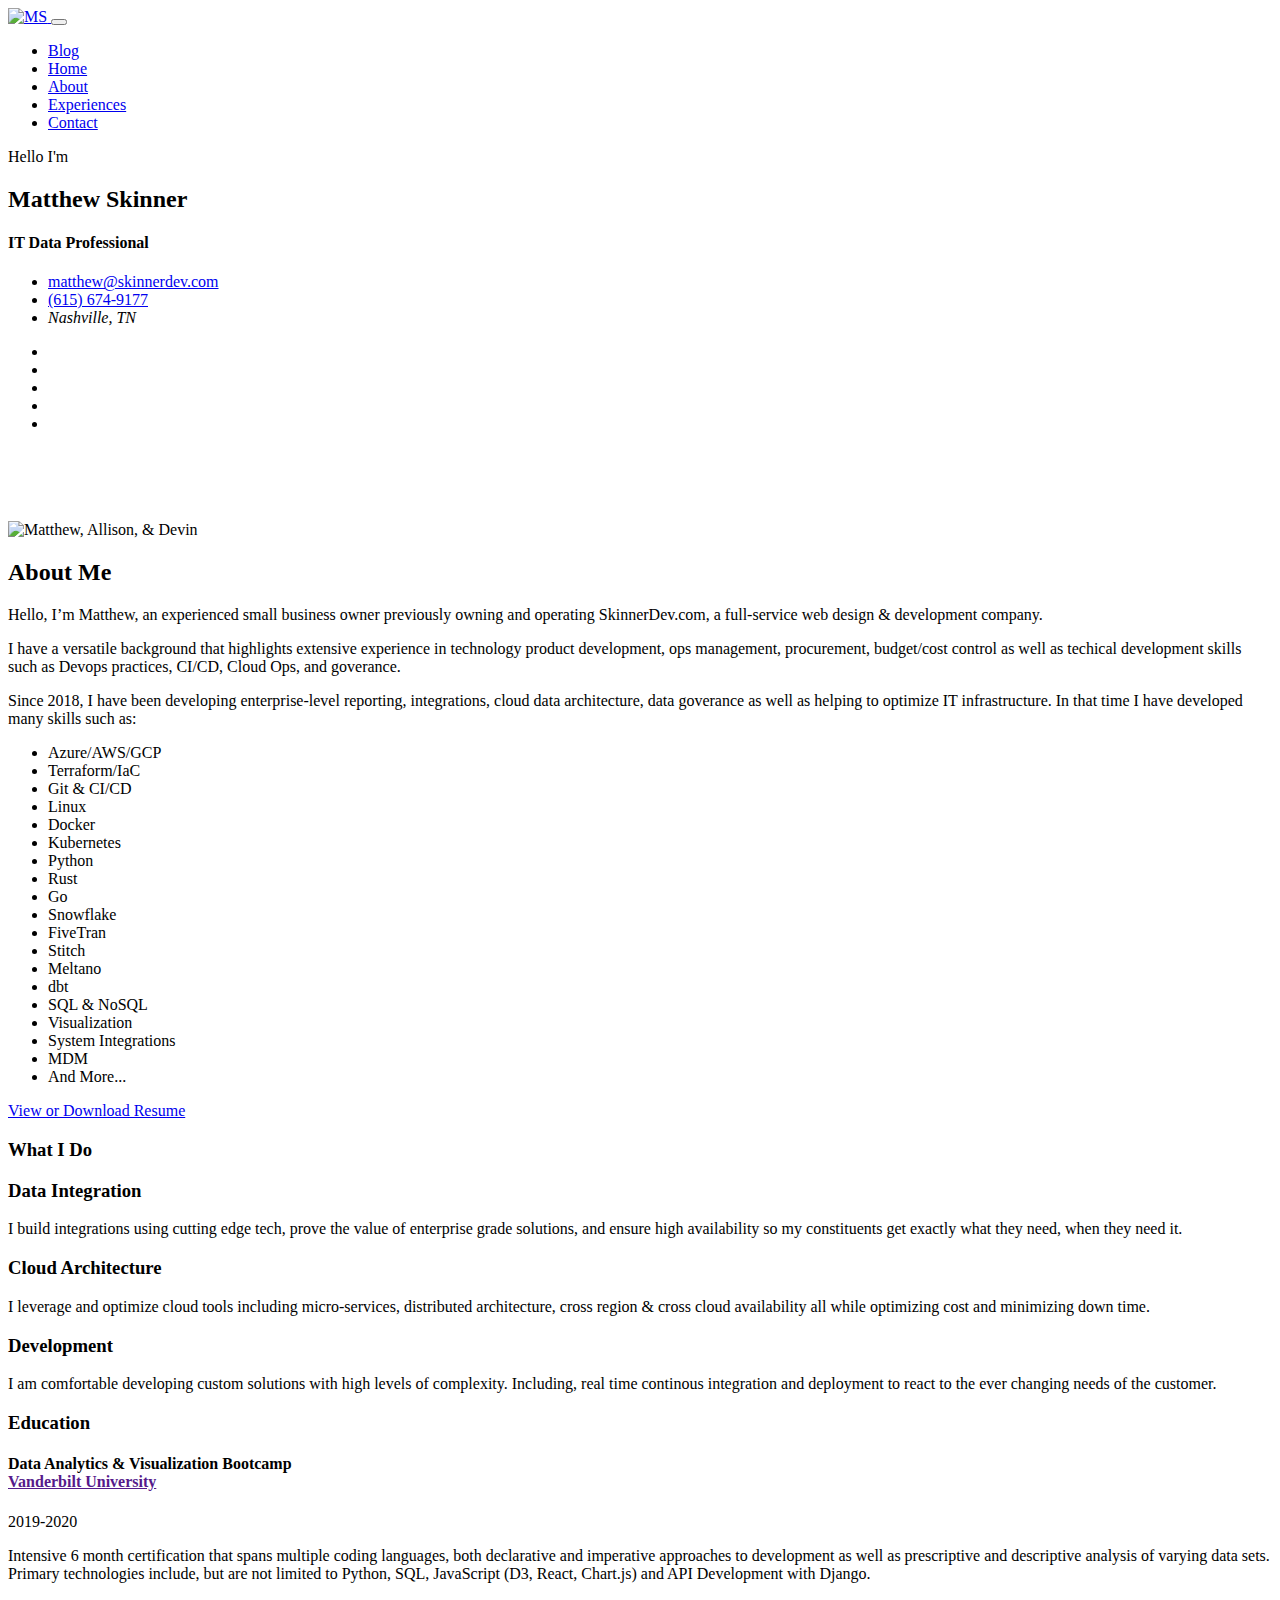
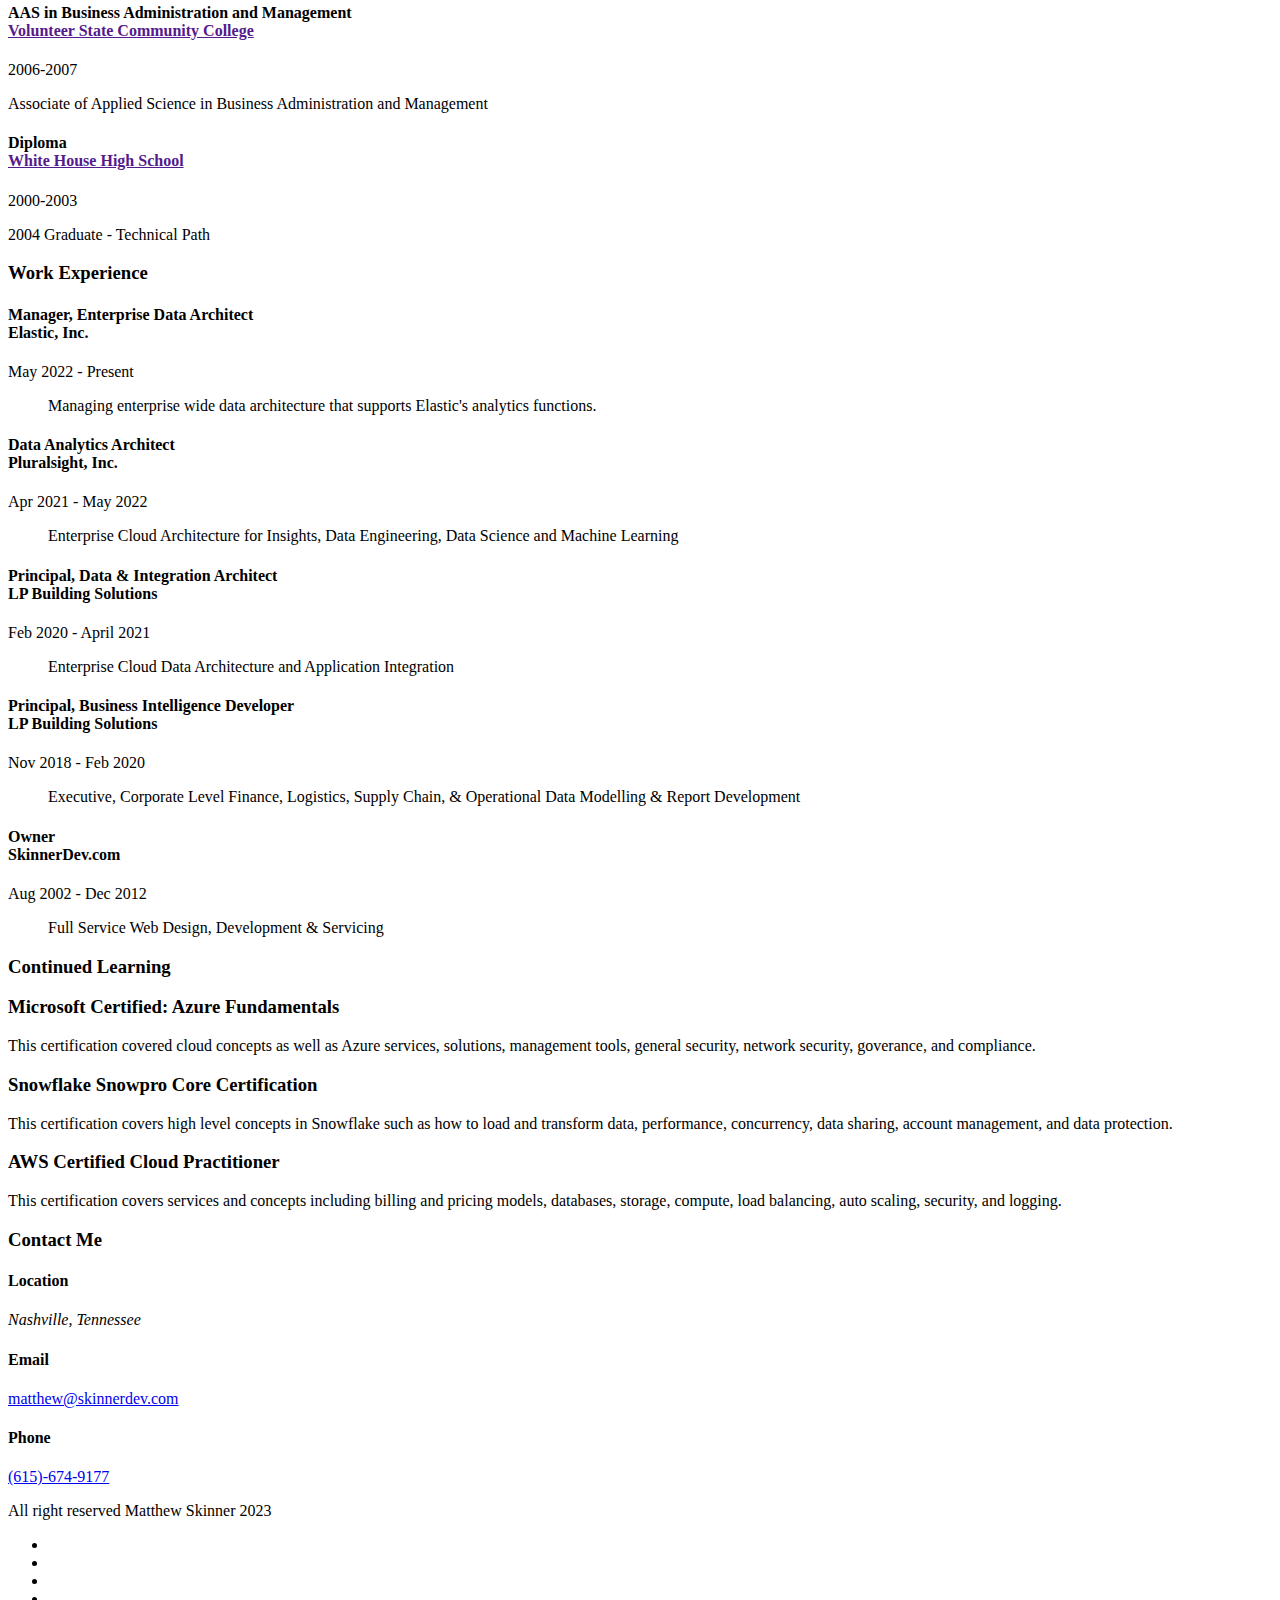
==== commit b07a8845: "updating jquery version" ====
--- a/index.html
+++ b/index.html
@@ -501,7 +501,7 @@
                         <div class="row">
                             <div class="col-sm-6">
                                 <div class="text-left text-xs-center">
-                                    <p>All right reserved Matthew Skinner 2022v</p>
+                                    <p>All right reserved Matthew Skinner 2023</p>
                                 </div>
                             </div>
                             <div class="col-sm-6">
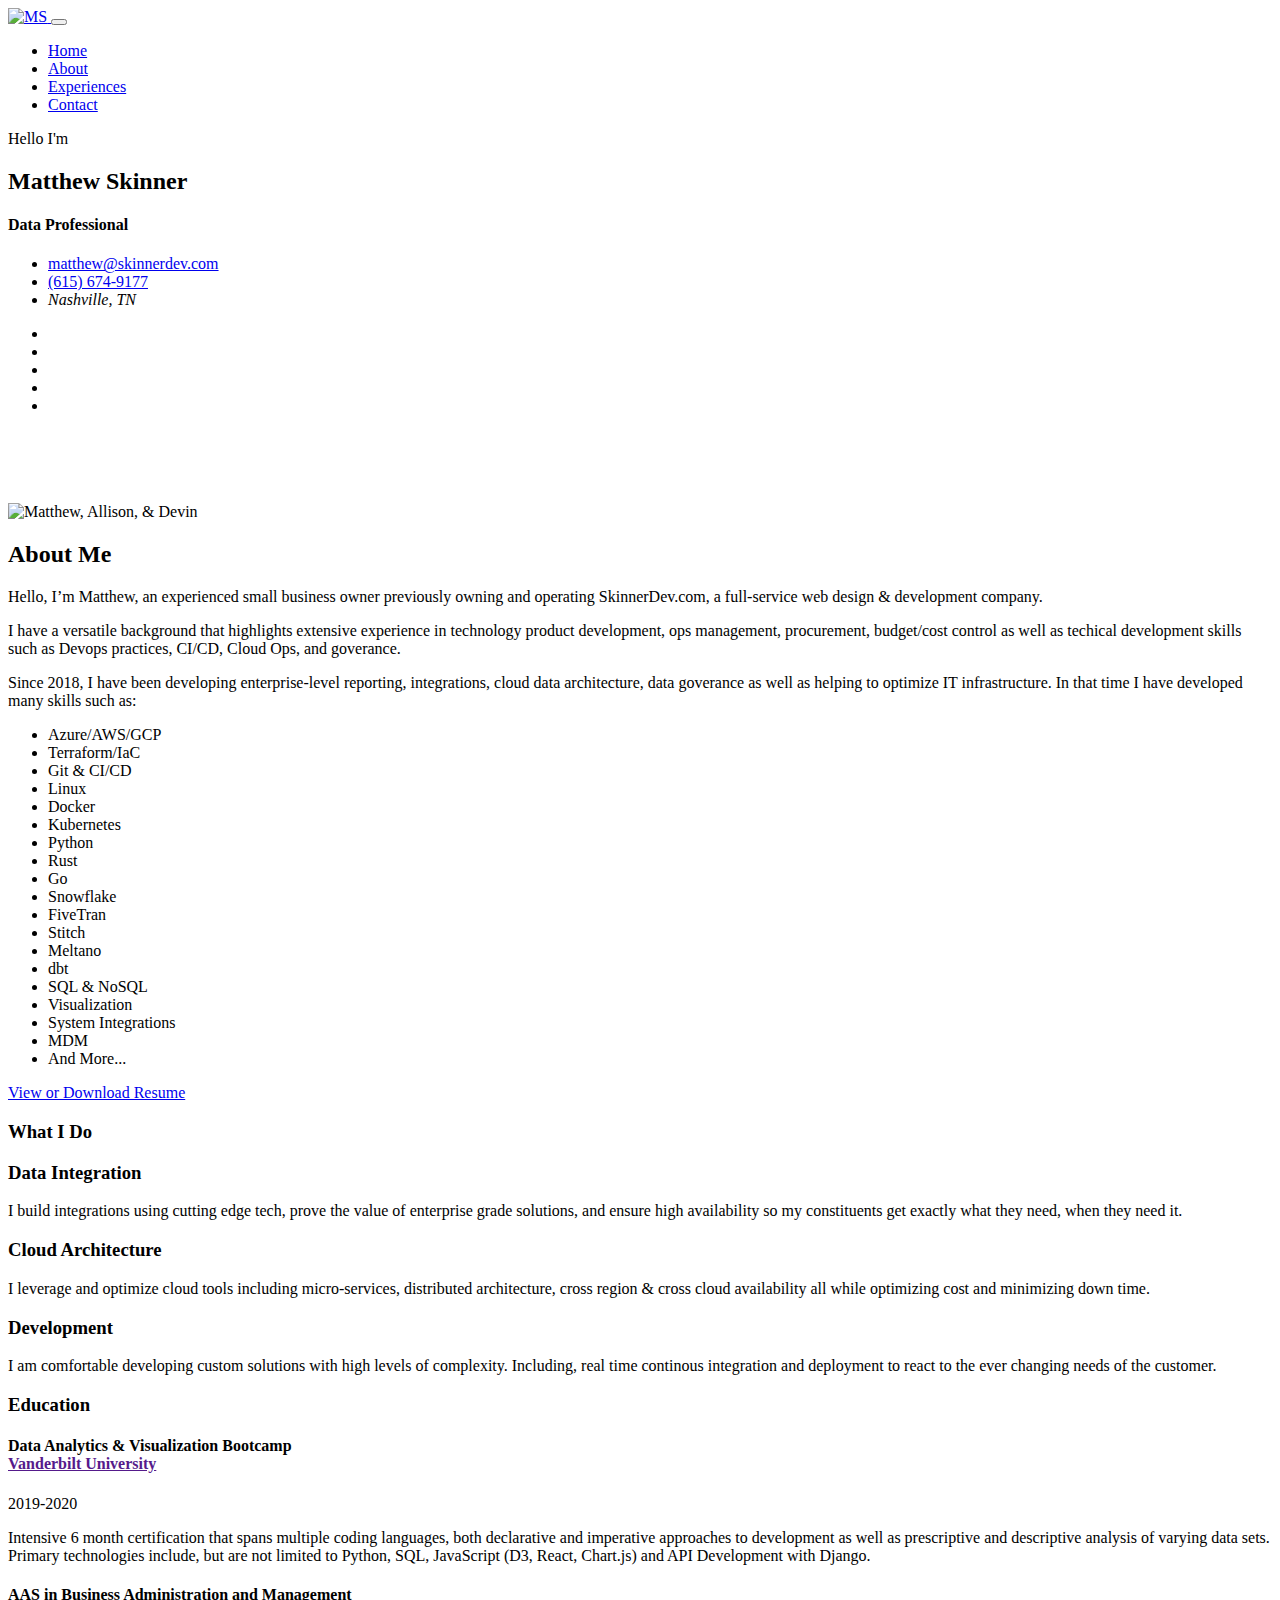
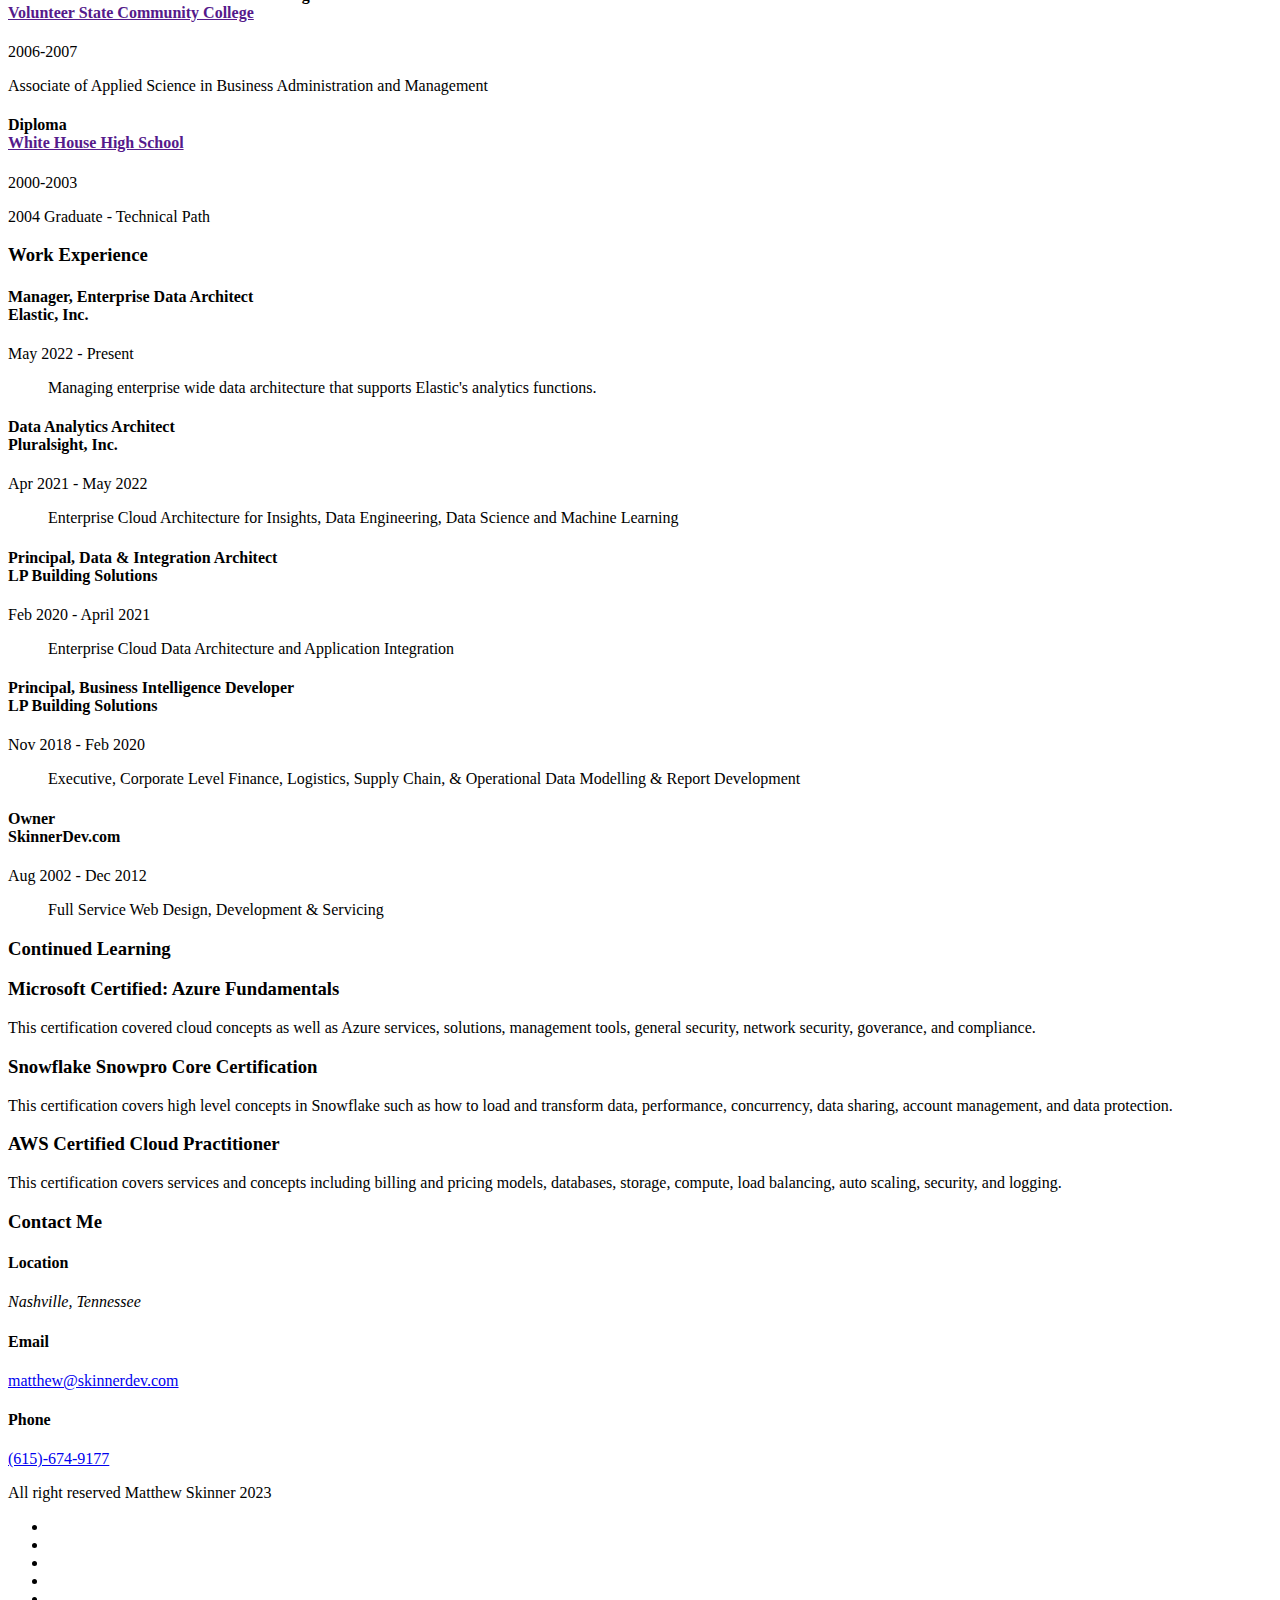
==== commit 869034ae: "updating" ====
--- a/index.html
+++ b/index.html
@@ -12,11 +12,11 @@
                     'https://www.googletagmanager.com/gtm.js?id=' + i + dl; f.parentNode.insertBefore(j, f);
         })(window, document, 'script', 'dataLayer', 'GTM-NQWPDTGR');</script>
     <!-- End Google Tag Manager -->
-    <title>Matthew Skinner - IT Data Professional</title>
+    <title>Matthew Skinner - Data Professional</title>
     <!-- Required meta tags -->
     <meta charset="utf-8">
     <meta http-equiv="X-UA-Compatible" content="IE=edge">
-    <meta name="description" content="Matthew Skinner's Resume & Blog Site" />
+    <meta name="description" content="Matthew Skinner's Resume" />
     <meta name="keywords"
         content="data architect, data engineer, developer, python developer, cloud architect, cloud data architect, cv, online cv, resume, online resume, portfolio, professional, professional resume, cv, curriculum vitae, profession curriculum vitae" />
     <meta name="developer" content="Matthew Skinner">
@@ -86,9 +86,6 @@
 
                     <div class="collapse navbar-collapse" id="navbarSupportedContent">
                         <ul class="navbar-nav mr-0 ml-auto">
-                            <li class="nav-item">
-                                <a class="nav-link" href="https://skinnerdev.com/blog">Blog</a>
-                            </li>
                             <li class="nav-item active">
                                 <a class="nav-link" href="#mh-home">Home</a>
                             </li>
@@ -124,7 +121,7 @@
                             </div>
 
                             <h2 class="wow fadeInUp" data-wow-duration="0.8s" data-wow-delay="0.2s">Matthew Skinner</h2>
-                            <h4 class="wow fadeInUp" data-wow-duration="0.8s" data-wow-delay="0.3s">IT Data Professional
+                            <h4 class="wow fadeInUp" data-wow-duration="0.8s" data-wow-delay="0.3s">Data Professional
                             </h4>
 
                             <ul>
